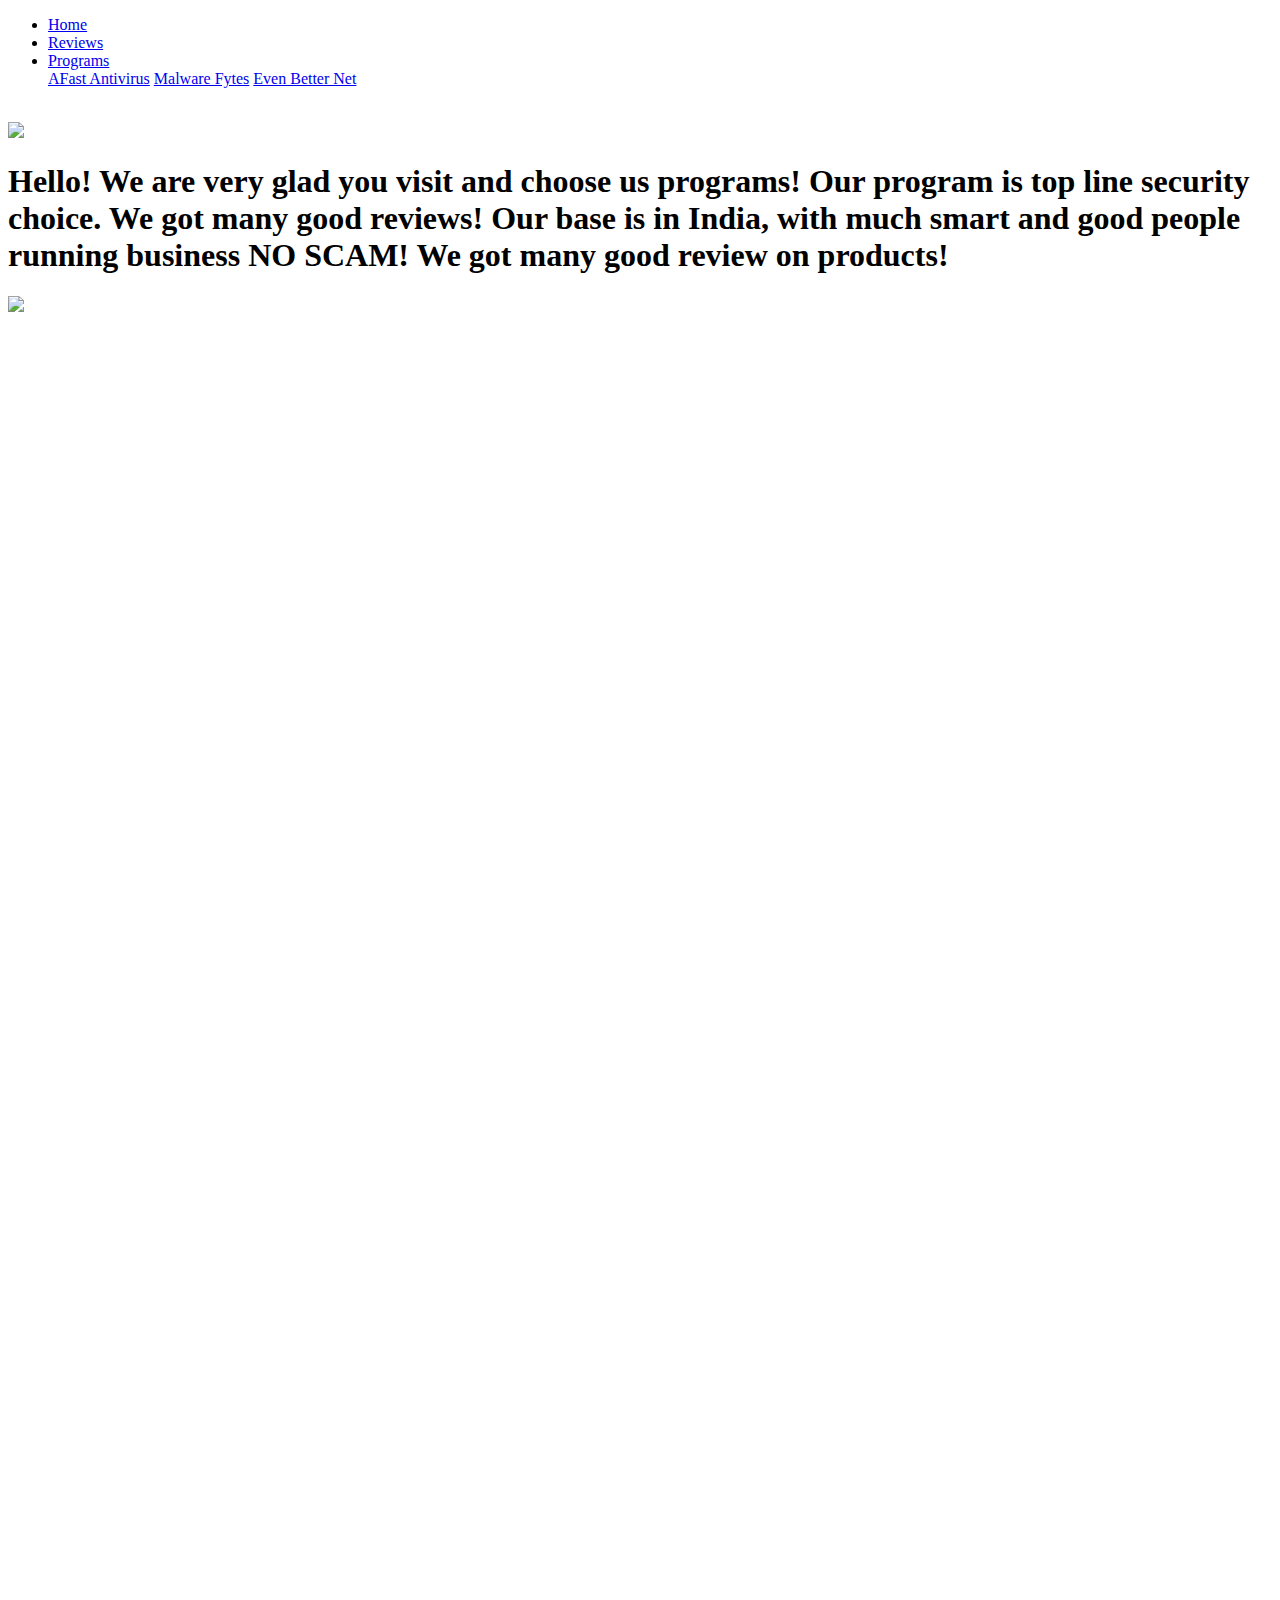
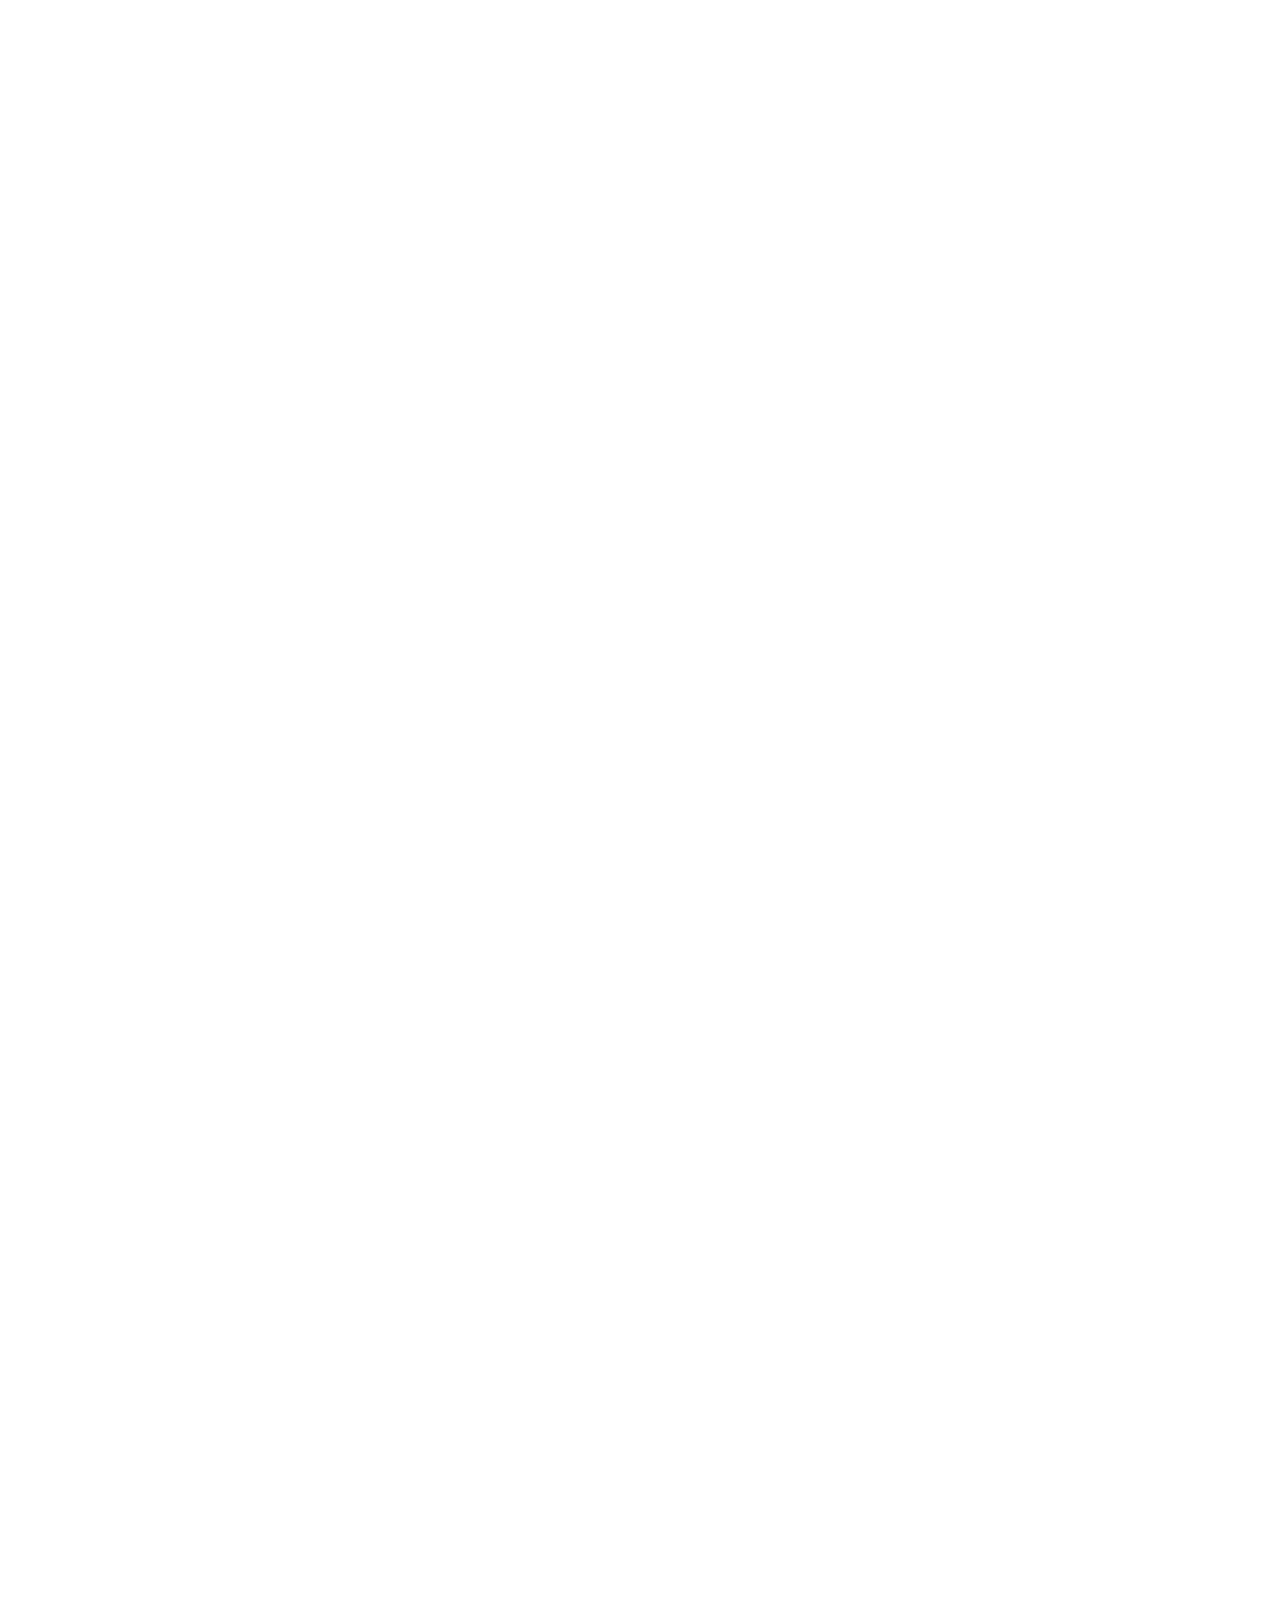
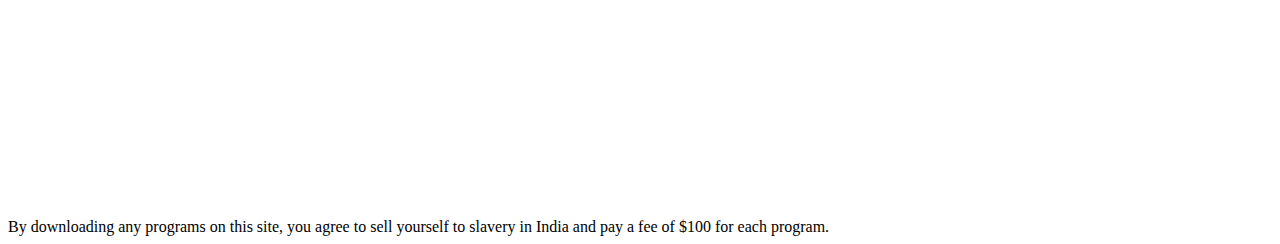
==== index.html @ 82fee036 "Add files via upload" ====
<!DOCTYPE html>
<html>
  <head>
    <meta charset="UTF-8">
    <title>MANY FREE PROGRAM!</title>
  <link rel="stylesheet" href="externalfile:drive-b9a0c86bc63ae8e3727f68045908ee7c5f704c4c/root/Caret/Webpage to Website/style.css" type="text/css">
  </head>
  <body>
    <ul>
  <li><a href="externalfile:drive-b9a0c86bc63ae8e3727f68045908ee7c5f704c4c/root/Caret/Webpage to Website/index.html">Home</a></li>
  <li><a href="externalfile:drive-b9a0c86bc63ae8e3727f68045908ee7c5f704c4c/root/Caret/Webpage to Website/reviews.html">Reviews</a></li>
  <li class="dropdown">
    <a href="javascript:void(0)" class="dropbtn">Programs</a>
    <div class="dropdown-content">
      <a href="externalfile:drive-b9a0c86bc63ae8e3727f68045908ee7c5f704c4c/root/Caret/Webpage to Website/index2.html">AFast Antivirus</a>
      <a href="externalfile:drive-b9a0c86bc63ae8e3727f68045908ee7c5f704c4c/root/Caret/Webpage to Website/index3.html">Malware Fytes</a>
      <a href="externalfile:drive-b9a0c86bc63ae8e3727f68045908ee7c5f704c4c/root/Caret/Webpage to Website/index4.html">Even Better Net</a>
    </div>
  </li>
</ul>
<br>
<img src="externalfile:drive-b9a0c86bc63ae8e3727f68045908ee7c5f704c4c/root/Caret/Webpage to Website/norton.png" />
  <h1>Hello! We are very glad you visit and choose us programs! Our program is top line security choice. We got many good reviews! Our base is in India, with much smart and good people running business NO SCAM! We got many good review on products!</h1>
  <img src="externalfile:drive-b9a0c86bc63ae8e3727f68045908ee7c5f704c4c/root/Caret/Webpage to Website/ad.png" />

<table border="0">
<tbody><tr>
<td nowrap=""><font face="monospace, Courier" size="1" color= white>,,,,,,,,,,,,,,,,,,,,,,,,,,,,,,,,,,,,,,,,,,,,,,,,,,,,,,,,,,,,,,,,,,,,,,,,,,,,,,,,,,,,,,,,,,,,,,,,,,,,,,,,,,,,,,,,,,,,....,,,,,,,,,,,,,,,,,,,,,,,,,,,,,,,,....,,,,,,,,,,,,,,,,,,,,,,,,,,,,,,,,,,,,,,,,....,,,,,,,,,,,,,,,,,,,,,,,,,,,,,,,,,,,,,,,,,,,,,,,,,,,,,,,,,,,,,,,,,,,,,,,,,,,,,,,,,,,,,,,,,,,,,,,,,,,,,,,,,,,,,,,,,,,,,,,,,,,,,,,,,,,,,,,,,,,,,,,,,,,,,,,,,,,,,,,,,,,,,,,,,,,,,,,,,,,,,,,,,,,,,,,,,,,,,,,,<br>
,,,,,,,,,,,,,,,,,,,,,,,,,,,,,,,,,,,,,,,,,,,,,,,,,,,,,,,,,,,,,,,,,,,,,,,,,,,,,,,,,,,,,,,,,,,,,,,,,,,,,,,,,,,,,,,,,,,,....,,,,,,,,,,,,,,,,,,,,,,,,,,,,,,,,....,,,,,,,,,,,,,,,,,,,,,,,,,,,,,,,,,,,,,,,,....,,,,,,,,,,,,,,,,,,,,,,,,,,,,,,,,,,,,,,,,,,,,,,,,,,,,,,,,,,,,,,,,,,,,,,,,,,,,,,,,,,,,,,,,,,,,,,,,,,,,,,,,,,,,,,,,,,,,,,,,,,,,,,,,,,,,,,,,,,,,,,,,,,,,,,,,,,,,,,,,,,,,,,,,,,,,,,,,,,,,,,,,,,,,,,,,,,,,,,,,<br>
,,,,,,,,,,,,,,,,,,,,,,,,,,,,,,,,,,,,,,,,,,,,,,,,,,,,,,,,,,,,,,,,,,,,,,,,,,,,,,,,,,,,,,,,,,,,,,,,,,,,,,,,,,,,,,,,,,,,,,,,....,,,,,,,,....,,,,....,,,,,,,,,,,,,,,,,,,,,,,,,,,,....,,,,,,,,,,,,,,,,....,,,,....,,,,,,,,....,,,,....,,,,,,,,,,,,,,,,,,,,,,,,,,,,,,,,,,,,,,,,,,,,,,,,,,,,,,,,,,,,,,,,,,,,,,,,,,,,,,,,,,,,,,,,,,,,,,,,,,,,,,,,,,,,,,,,,,,,,,,,,,,,,,,,,,,,,,,,,,,,,,,,,,,,,,,,,,,,,,,,,,,,,,,,,,,,,,,,<br>
,,,,,,,,,,,,,,,,,,,,,,,,,,,,,,,,,,,,,,,,,,,,,,,,,,,,,,,,,,,,,,,,,,,,,,,,,,,,,,,,,,,,,,,,,,,,,,,,,,,,,,,,,,,,,,,,,,,,,,,,....,,,,,,,,....,,,,....,,,,,,,,,,,,,,,,,,,,,,,,,,,,....,,,,,,,,,,,,,,,,....,,,,....,,,,,,,,....,,,,....,,,,,,,,,,,,,,,,,,,,,,,,,,,,,,,,,,,,,,,,,,,,,,,,,,,,,,,,,,,,,,,,,,,,,,,,,,,,,,,,,,,,,,,,,,,,,,,,,,,,,,,,,,,,,,,,,,,,,,,,,,,,,,,,,,,,,,,,,,,,,,,,,,,,,,,,,,,,,,,,,,,,,,,,,,,,,,,,<br>
,,,,,,,,,,,,,,,,,,,,,,,,,,,,,,,,,,,,,,,,,,,,,,,,,,,,,,,,,,,,,,,,,,,,,,,,,,,,,,,,,,,,,,,,,,,,,,,,,,,,,,,,,,,,,,,,,,,,,,,,....,,,,,,,,....,,,,....,,,,,,,,,,,,,,,,,,,,,,,,,,,,....,,,,,,,,,,,,,,,,....,,,,....,,,,,,,,....,,,,....,,,,,,,,,,,,,,,,,,,,,,,,,,,,,,,,,,,,,,,,,,,,,,,,,,,,,,,,,,,,,,,,,,,,,,,,,,,,,,,,,,,,,,,,,,,,,,,,,,,,,,,,,,,,,,,,,,,,,,,,,,,,,,,,,,,,,,,,,,,,,,,,,,,,,,,,,,,,,,,,,,,,,,,,,,,,,,,,<br>
,,,,,,,,,,,,,,,,,,,,,,,,,,,,,,,,,,,,,,,,,,,,,,,,,,,,,,,,,,,,....,,,,,,,,,,,,,,,,....,,,,,,,,,,,,,,,,........,,,,,,,,,,,,,,,,,,,,,,,,,,,,,,,,,,,,,,,,,,,,,,,,,,,,,,,,,,,,....,,,,,,,,,,,,,,,,,,,,,,....,,.......,,,,,....,.,,,,,,,,,,,,,.,,,.,,,,,,,,,,,,,,,,,,,,,,,,,,,,,,,,,,,,,,,,,,,,,,,,,,,,,,,,,,,,,,,,,,,,,,,,,,,,,,,,,,,,,,,,,,,,,,,,,,,,,,,,,,,,,,,,,,,,,,,,,,,,,,,,,,,,,,,,,,,,,,,,,,,,,,,,,,,,,,,,,,,,<br>
,,,,,,,,,,,,,,,,,,,,,,,,,,,,,,,,,,,,,,,,,,,,,,,,,,,,,,,,,,,,....,,,,,,,,,,,,,,,,....,,,,,,,,,,,,,,,,........,,,,,,,,,,,,,,,,,,,,,,,,,,,,,,,,,,,,,,,,,,,,,,,,,,,,,,,,,,,,....,,,,,,,,,,,,,,,,,,,,,...............,,,,,,,,,,,::::~~~~~::::,,,.,,,,,,,,,,,,,,,,,,,,,,,,,,,,,,,,,,,,,,,,,,,,,,,,,,,,,,,,,,,,,,,,,,,,,,,,,,,,,,,,,,,,,,,,,,,,,,,,,,,,,,,,,,,,,,,,,,,,,,,,,,,,,,,,,,,,,,,,,,,,,,,,,,,,,,,,,,,,,,,,,,,,<br>
,,,,,,,,,,,,,,,,,,,,,,,,,,,,,,,,,,,,,,,,,,,,,,,,,,,,,,,,,,,,,,,,,,,,,,,,,,,,,,,,,,,,,,,,,,,,,,,,,,,,,,,,,,,,,,,,,,,,,,,,,,,,,,,,,,,,,,,,,,,,,,,,,,,,,,,,,,,,,,,,,,,,,,,,,,,,,,,,,,,,....,,,,,,,,.....,,,,,:::::,,,.,,,,,:~~~~~~~::::~~~~~::,,,.,,,,,,,,,,,,,,,,,,,,,,,,,,,,,,,,,,,,,,,,,,,,,,,,,,,,,,,,,,,,,,,,,,,,,,,,,,,,,,,,,,,,,,,,,,,,,,,,,,,,,,,,,,,,,,,,,,,,,,,,,,,,,,,,,,,,,,,,,,,,,,,,,,,,,,,,,,,,,,,,,<br>
,,,,,,,,,,,,,,,,,,,,,,,,,,,,,,,,,,,,,,,,,,,,,,,,,,,,,,,,,,,,,,,,,,,,,,,,,,,,,,,,,,,,,,,,,,,,,,,,,,,,,,,,,,,,,,,,,,,,,,,,,,,,,,,,,,,,,,,,,,,,,,,,,,,,,,,,,,,,,,,,,,,,,,,,,,,,,,,,,,,,....,,,,,,,,.,,:~?7777$$$$7I77?=~::~~~~~~~::::::::::::::::,,,,,,,,,,,,,,,,,,,,,,,,,,,,,,,,,,,,,,,,,,,,,,,,,,,,,,,,,,,,,,,,,,,,,,,,,,,,,,,,,,,,,,,,,,,,,,,,,,,,,,,,,,,,,,,,,,,,,,,,,,,,,,,,,,,,,,,,,,,,,,,,,,,,,,,,,,,,,,,,,,<br>
,,,,,,,,,,,,,,,,,,,,,,,,,,,,,,,,,,,,,,,,,,,,,,,,,,,,,,,,,,,,,,,,,,,,,,,,,,,,,,,,,,,,,,,,,,,,,,,,,,,,,,,,,,,,,,,,,,,,,,,,,,,,,,,,,,,,,,,,,,,,,,,,,,,,,,,,,,,,,,,,,,,,,,,,,,,,,,,,,,,,,,,,,.....,,,:=?7$$Z$$$$$$$$7$77I=~~~~::~::::::::::::::~~~:,,,,,,,,,,,,,,,,,,,,,,,,,,,,,,,,,,,,,,,,,,,,,,,,,,,,,,,,,,,,,,,,,,,,,,,,,,,,,,,,,,,,,,,,,,,,,,,,,,,,,,,,,,,,,,,,,,,,,,,,,,,,,,,,,,,,,,,,,,,,,,,,,,,,,,,,,,,,,,,,,<br>
,,,,,,,,,,,,,,,,,,,,,,,,,,,,,,,,,,,,,,,,,,,,,,,,,,,,,,,,,,,,,,,,,,,,,,,,,,,,,,,,,,,,,,,,,,,,,,,,,,,,,,,,,,,,,,,,,,,,,,,,,,,,,,,,,,,,,,,,,,,,,,,,,,,,,,,,,,,,,,,,,,,,,,,,,,,,.,..,,::::::::,,,,:~?7$$$$$$7$$7$7$777$I=~::~::+ODOI~::.,:,::::::~~:,,.,,,,,,,,,,,,,,,,,,,,,,,,,,,,,,,,,,,,,,,,,,,,,,,,,,,,,,,,,,,,,,,,,,,,,,,,,,,,,,,,,,,,,,,,,,,,,,,,,,,,,,,,,,,,,,,,,,,,,,,,,,,,,,,,,,,,,,,,,,,,,,,,,,,,,,,,,,,,,<br>
,,,,,,,,,,,,,,,,,,,,,,,,,,,,,,,,,,,,,,,,,,,,,,,,,,,,,,,,,,,,,,,,,,,,,,,,,,,,,,,,,,,,,,,,,,,,,,,,,,,,,,,,,,,,,,,,,,,,,,,,,,,,,,,,,,,,,,,,,,,,,,,,,,,,,,,,,,,,,,,,,,,,,,,,,,,,,,,::~~~~~~:~~::~:I7$ZZ$$$Z$$$$777$$$7$7=~::::+MMMMMMMMMMM8.,:::::~:,,.,,,,,,,,,,,,,,,,,,,,,,,,,,,,,,,,,,,,,,,,,,,,,,,,,,,,,,,,,,,,,,,,,,,,,,,,,,,,,,,,,,,,,,,,,,,,,,,,,,,,,,,,,,,,,,,,,,,,,,,,,,,,,,,,,,,,,,,,,,,,,,,,,,,,,,,,,,,,,<br>
,,,,,,,,,,,,,,,,,,,,,,,,,,,,,,,,,,,,,,,,,,,,,,,,,,,,,,,,,,,,,,,,,,,,,,,,,,,,,,,,,,,,,,,,,,,,,,,,,,,,,,,,,,,,,,,,,,,,,,,,,,,,,,,,,,,,,,,,,,,,,,,,,,,,,,,,,,,,,,,,,,,,....,,,,::~~~~~:::::::::::~=ZOO$$77$$ZZ$$$Z$Z7$7?~::::,ZMMMMMMMMMMMM::,:::::,.,.,,,,,,,,,,,,,,,,,,,,,,,,,,,,,,,,,,,,,,,,,,,,,,,,,,,,,,,,,,,,,,,,,,,,,,,,,,,,,,,,,,,,,,,,,,,,,,,,,,,,,,,,,,,,,,,,,,,,,,,,,,,,,,,,,,,,,,,,,,,,,,,,,,,,,,,,,,,,<br>
,,,,,,,,,,,,,,,,,,,,,,,,,,,,,,,,,,,,,,,,,,,,,,,,,,,,,,,,,,,,,,,,,,,,,,,,,,,,,,,,,,,,,,,,,,,,,,,,,,,,,,,,,,,,,,,,,,,,,,,,,,,,,,,,,,,,,,,,,,,,,,,,,,,,,,,,,,,,,,,,,,,,..,,,,:~~~~~:::::::::::::::~~I7Z$$Z$Z$Z$Z$77$$$Z7+:::,::::=DMMMMMMMM8,,::::::,,.,,,,,,,,,,,,,,,,,,,,,,,,,,,,,,,,,,,,,,,,,,,,,,,,,,,,,,,,,,,,,,,,,,,,,,,,,,,,,,,,,,,,,,,,,,,,,,,,,,,,,,,,,,,,,,,,,,,,,,,,,,,,,,,,,,,,,,,,,,,,,,,,,,,,,,,,,,,,<br>
,,,,,,,,,,,,,,,,,,,,,,,,,,,,,,,,,,,,,,,,,,,,,,,,,,,,,,,,,,,,,,,,,,,,,,,,,,,,,,,,,,,,,,,,,,,,,,,,,,,,,,,,,,,,,,,,,,,,,,,,,,,,,,,,,,,,,,,,,,,,,,,,,,,,,,,,,,,,,,,,,,,,..,,:~~~~:::::::::::::::::::~?$7$ZZZ$Z$Z7$$ZZ$Z$$7+::,::::,=MMMMMMMMN::::::::,,.,,,,,,,,,,,,,,,,,,,,,,,,,,,,,,,,,,,,,,,,,,,,,,,,,,,,,,,,,,,,,,,,,,,,,,,,,,,,,,,,,,,,,,,,,,,,,,,,,,,,,,,,,,,,,,,,,,,,,,,,,,,,,,,,,,,,,,,,,,,,,,,,,,,,,,,,,,,,<br>
,,,,,,,,,,,,,,,,,,,,,,,,,,,,,,,,,,,,,,,,,,,,,,,,,,,,,,,,,,,,,,,,,,,,,,,,,,,,,,,,,,,,,,,,,,,,,,,,,,,,,,,,,,,,,,,,,,,,,,,,,,,,,,,,,,,,,,,,,,,,,,,,,,,,,,,,,,,,,,,,.,,,.,,:~~~~~:::,~:~:::ZMNMZ:::::I$$ZZZZ$O$Z$$Z$Z$$$$7I+::::::::ZNMMNMMMO:::::::::,,,,,.,,,,,,,,,,,,,,,,,,,,,,,,,,,,,,,,,,,,,,,,,,,,,,,,,,,,,,,,,,,,,,,,,,,,,,,,,,,,,,,,,,,,,,,,,,,,,,,,,,,,,,,,,,,,,,,,,,,,,,,,,,,,,,,,,,,,,,,,,,,,,,,,,,,,,,,,<br>
,,,,,,,,,,,,,,,,,,,,,,,,,,,,,,,,,,,,,,,,,,,,,,,,,,,,,,,,,,,,,,,,,,,,,,,,,,,,,,,,,,,,,,,,,,,,,,,,,,,,,,,,,,,,,,,,,,,,,,,,,,,,,,,,,,,,,,,,,,,,,,,,,,,,,,,,,,,,,,,,.,,,,,:==~~~:::::$NMNMMMMMMM,::~=7$$$$ZZZOZ$Z$$$ZZ$ZO7ZI+::::::::~8MMMMMM=::::::::,,,,,.,,,,,,,,,,,,,,,,,,,,,,,,,,,,,,,,,,,,,,,,,,,,,,,,,,,,,,,,,,,,,,,,,,,,,,,,,,,,,,,,,,,,,,,,,,,,,,,,,,,,,,,,,,,,,,,,,,,,,,,,,,,,,,,,,,,,,,,,,,,,,,,,,,,,,,,,<br>
,,,,,,,,,,,,,,,,,,,,,,,,,,,,,,,,,,,,,,,,,,,,,,,,,,,,,,,,,,,,,,,,,,,,,,,,,,,,,,,,,,,,,,,,,,,,,,,,,,,,,,,,,,,,,,,,,,,,,,,,,,,,,,,,,,,,,,,,,,,,,,,,,,,,,,,,,,,,,,,,.,,,,:~~~~:::::$MMMMMMMMMZ,::::=77ZOZ$$ZZZZ$$Z$Z$7OZ$ZZ777=:::::::::,:MMMM::::::~:,,,,,.,,,,,,,,,,,,,,,,,,,,,,,,,,,,,,,,,,,,,,,,,,,,,,,,,,,,,,,,,,,,,,,,,,,,,,,,,,,,,,,,,,,,,,,,,,,,,,,,,,,,,,,,,,,,,,,,,,,,,,,,,,,,,,,,,,,,,,,,,,,,,,,,,,,,,,,,<br>
,,,,,,,,,,,,,,,,,,,,,,,,,,,,,,,,,,,,,,,,,,,,,,,,,,,,,,,,,,,,,,,,,,,,,,,,,,,,,,,,,,,,,,,,,,,,,,,,,,,,,,,,,,,,,,,,,,,,,,,,,,,,,,,,,,,,,,,,,,,,,,,,,,,,,,,,,,,,,,,,.,,,,:~~~~:::::MMMMMMMMM:::::::I7$$$$ZZZZ$$$Z$$Z$Z$Z$$$Z$77+:::,:::::,IMMM~::::~~:,,,,,.,,,,,,,,,,,,,,,,,,,,,,,,,,,,,,,,,,,,,,,,,,,,,,,,,,,,,,,,,,,,,,,,,,,,,,,,,,,,,,,,,,,,,,,,,,,,,,,,,,,,,,,,,,,,,,,,,,,,,,,,,,,,,,,,,,,,,,,,,,,,,,,,,,,,,,,,<br>
,,,,,,,,,,,,,,,,,,,,,,,,,,,,,,,,,,,,,,,,,,,,,,,,,,,,,,,,,,,,,,,,,,,,,,,,,,,,,,,,,,,,,,,,,,,,,,,,,,,,,,,,,,,,,,,,,,,,,,,,,,,,,,,,,,,,,,,,,,,,,,,,,,,,,,,,,,,,,,,,.,,,,,~~~::::::MMMMMMMMD:,,~::=7$ZZ$Z$$$$ZZ$$$ZZ$$ZO$ZZZ$$$7I~,,::::::,?8I,::::~~:,,,,,.,,,,,,,,,,,,,,,,,,,,,,,,,,,,,,,,,,,,,,,,,,,,,,,,,,,,,,,,,,,,,,,,,,,,,,,,,,,,,,,,,,,,,,,,,,,,,,,,,,,,,,,,,,,,,,,,,,,,,,,,,,,,,,,,,,,,,,,,,,,,,,,,,,,,,,,,<br>
,,,,,,,,,,,,,,,,,,,,,,,,,,,,,,,,,,,,,,,,,,,,,,,,,,,,,,,,,,,,,,,,,,,,,,,,,,,,,,,,,,,,,,,,,,,,,,,,,,,,,,,,,,,,,,,,,,,,,,,,,,,,,,,,,,,,,,,,,,,,,,,,,,,,,,,,,,,,,,,,...,,:~~~~:::::ZMMMMMMM,:::,::?7Z7ZZZ$Z$Z$Z$Z$Z$ZZ$ZZ$$$$Z$Z7I?~:,,:::::::::::~~~:,,..,.,,,,,,,,,,,,,,,,,,,,,,,,,,,,,,,,,,,,,,,,,,,,,,,,,,,,,,,,,,,,,,,,,,,,,,,,,,,,,,,,,,,,,,,,,,,,,,,,,,,,,,,,,,,,,,,,,,,,,,,,,,,,,,,,,,,,,,,,,,,,,,,,,,,,,,,,<br>
,,,,,,,,,,,,,,,,,,,,,,,,,,,,,,,,,,,,,,,,,,,,,,,,,,,,,,,,,,,,,,,,,,,,,,,,,,,,,,,,,,,,,,,,,,,,,,,,,,,,,,,,,,,,,,,,,,,,,,,,,,,,,,,,,,,,,,,,,,,,,,,,,,,,,,,,,,,,,,,....,,~=~~~:::::ZMMMMMZ,,:::::=7Z$$ZZZZ$$Z$$Z$Z$$$$7Z$ZZ$$$$$$777?~::::,::::::~~~=?~,,..,,,,,,,,,,,,,,,,,,,,,,,,,,,,,,,,,,,,,,,,,,,,,,,,,,,,,,,,,,,,,,,,,,,,,,,,,,,,,,,,,,,,,,,,,,,,,,,,,,,,,,,,,,,,,,,,,,,,,,,,,,,,,,,,,,,,,,,,,,,,,,,,,,,,,,,,,<br>
,,,,,,,,,,,,,,,,,,,,,,,,,,,,,,,,,,,,,,,,,,,,,,,,,,,,,,,,,,,,,,,,,,,,,,,,,,,,,,,,,,,,,,,,,,,,,,,,,,,,,,,,,,,,,,,,,,,,,,,,,,,,,,,,,,,,,,,,,,,,,,,,,,,,,,,,,,,,,,,...,,===~~~::::~MMMM?:,,:,:::=77Z$Z$$Z$$Z$$Z$Z$Z$Z7$ZZ7Z$$$$$$$$$$77?~::::::::~~~II?=,,..,,,,,,,,,,,,,,,,,,,,,,,,,,,,,,,,,,,,,,,,,,,,,,,,,,,,,,,,,,,,,,,,,,,,,,,,,,,,,,,,,,,,,,,,,,,,,,,,,,,,,,,,,,,,,,,,,,,,,,,,,,,,,,,,,,,,,,,,,,,,,,,,,,,,,,,,<br>
,,,,,,,,,,,,,,,,,,,,,,,,,,,,,,,,,,,,,,,,,,,,,,,,,,,,,,,,,,,,,,,,,,,,,,,,,,,,,,,,,,,,,,,,,,,,,,,,,,,,,,,,,,,,,,,,,,,,,,,,,,,,,,,,,,,,,,,,,,,,,,,,,,,,,,,,,,,,,,,..,:+$++~~~:::::MMMM:::::,:::I7ZZ$$Z$Z$O$ZZZOZ$7$$$$$$$$$$$$$7$$ZZ$$777+~:::~~~+$777I=,,.,,,,,,,,,,,,,,,,,,,,,,,,,,,,,,,,,,,,,,,,,,,,,,,,,,,,,,,,,,,,,,,,,,,,,,,,,,,,,,,,,,,,,,,,,,,,,,,,,,,,,,,,,,,,,,,,,,,,,,,,,,,,,,,,,,,,,,,,,,,,,,,,,,,,,,,,<br>
,,,,,,,,,,,,,,,,,,,,,,,,,,,,,,,,,,,,,,,,,,,,,,,,,,,,,,,,,,,,,,,,,,,,,,,,,,,,,,,,,,,,,,,,,,,,,,,,,,,,,,,,,,,,,,,,,,,,,,,,,,,,,,,,,,,,,,,,,,,,,,,,,,,,,,,,,,,,,,,..:=7$O==~~~~~::MMM8,:::::::?7$Z$$ZZ$$Z$Z$$$ZZ$7Z$$$$$7$ZZZZ77Z$$$7$$7$7$7777II7$7I$7?~,,,,,,,,,,,,,,,,,,,,,,,,,,,,,,,,,,,,,,,,,,,,,,,,,,,,,,,,,,,,,,,,,,,,,,,,,,,,,,,,,,,,,,,,,,,,,,,,,,,,,,,,,,,,,,,,,,,,,,,,,,,,,,,,,,,,,,,,,,,,,,,,,,,,,,,,,,<br>
,,,,,,,,,,,,,,,,,,,,,,,,,,,,,,,,,,,,,,,,,,,,,,,,,,,,,,,,,,,,,,,,,,,,,,,,,,,,,,,,,,,,,,,,,,,,,,,,,,,,,,,,,,,,,,,,,,,,,,,,,,,,,,,,,,,,,,,,,,,,,,,,,,,,,,,....,.,.,=I$O$NI==~~~~:::::::::::,+$$$7Z$$$$Z$Z$Z$$ZIZ7$$$$7ZZ$$Z$ZZ7$$Z$$$7$77$$$$$$$$7Z777$77+:,....,,,,,,,,,,,,,,,,,,,,,,,,,,,,,,,,,,,,,,,,,,,,,,,,,,,,,,,,,,,,,,,,,,,,,,,,,,,,,,,,,,,,,,,,,,,,,,,,,,,,,,,,,,,,,,,,,,,,,,,,,,,,,,,,,,,,,,,,,,,,,,,,,,,<br>
,,,,,,,,,,,,,,,,,,,,,,,,,,,,,,,,,,,,,,,,,,,,,,,,,,,,,,,,,,,,,,,,,,,,,,,,,,,,,,,,,,,,,,,,,,,,,,,,,,,,,,,,,,,,,,,,,,,,,,,,,,,,,,,,,,,,,,,,,,,,,,,,,,,,,,,,......,~7$ZZZZM?==~~~~:::::~,~::7Z$$$Z$7Z$$$$$$Z$$7Z$$$$$$$$$Z$$$$Z77$$$$$Z$$$$7$Z$7$$$$7777$$I?:,....,,,,,,,,,,,,,,,,,,,,,,,,,,,,,,,,,,,,,,,,,,,,,,,,,,,,,,,,,,,,,,,,,,,,,,,,,,,,,,,,,,,,,,,,,,,,,,,,,,,,,,,,,,,,,,,,,,,,,,,,,,,,,,,,,,,,,,,,,,,,,,,,,,<br>
,,,,,,,,,,,,,,,,,,,,,,,,,,,,,,,,,,,,,,,,,,,,,,,,,,,,,,,,,,,,,,,,,,,,,,,,,,,,,,,,,,,,,,,,,,,,,,,,,,,,,,,,,,,,,,,,,,,,,,,,,,,,,,,,,,,,,,,,,,,,,,,,,,,,,,,,,,...,~7$$$$OZZMI=~~~~::~:::~:7$$ZZZZO$Z$O7OZ$$ZZ7Z$$Z$$$$$Z$$$$$Z7$$Z7$Z$$$$$$ZZ$$I$77$I777$Z$7+:,,....,,,,,,,,,,,,,,,,,,,,,,,,,,,,,,,,,,,,,,,,,,,,,,,,,,,,,,,,,,,,,,,,,,,,,,,,,,,,,,,,,,,,,,,,,,,,,,,,,,,,,,,,,,,,,,,,,,,,,,,,,,,,,,,,,,,,,,,,,,,,,,,,<br>
,,,,,,,,,,,,,,,,,,,,,,,,,,,,,,,,,,,,,,,,,,,,,,,,,,,,,,,,,,,,,,,,,,,,,,,,,,,,,,,,,,,,,,,,,,,,,,,,,,,,,,,,,,,,,,,,,,,,,,,,,,,,,,,,,,,,,,,,,,,,,,,,,,,,,,,,,,,,,=I$$ZZOZ$ZZN$+=~~~::~:~7$$Z$$Z$$$Z$Z$Z$ZZ$$$$7Z$Z$777ZZ$$$$$$$7$$$$$$Z$$$7$7$$7$$7Z77I7$$$$7?:,,...,,,,,,,,,,,,,,,,,,,,,,,,,,,,,,,,,,,,,,,,,,,,,,,,,,,,,,,,,,,,,,,,,,,,,,,,,,,,,,,,,,,,,,,,,,,,,,,,,,,,,,,,,,,,,,,,,,,,,,,,,,,,,,,,,,,,,,,,,,,,,,,,<br>
,,,,,,,,,,,,,,,,,,,,,,,,,,,,,,,,,,,,,,,,,,,,,,,,,,,,,,,,,,,,,,,,,,,,,,,,,,,,,,,,,,,,,,,,,,,,,,,,,,,,,,,,,,,,,,,,,,,,,,,,,,,,,,,,,,,,,,,,,,,,,,,,,,,,,,,,,..,=I$7ZZZ$ZZZZZ8OI==~~~I$ZO7$$ZZ$Z$ZZ$Z7Z$Z$7$$7$77$$7$$$7$Z$$$7$$Z$77$77$$$$Z77Z7$7$77II$$$$Z77?:,,..,,,,,,,,,,,,,,,,,,,,,,,,,,,,,,,,,,,,,,,,,,,,,,,,,,,,,,,,,,,,,,,,,,,,,,,,,,,,,,,,,,,,,,,,,,,,,,,,,,,,,,,,,,,,,,,,,,,,,,,,,,,,,,,,,,,,,,,,,,,,,,,,<br>
,,,,,,,,,,,,,,,,,,,,,,,,,,,,,,,,,,,,,,,,,,,,,,,,,,,,,,,,,,,,,,,,,,,,,,,,,,,,,,,,,,,,,,,,,,,,,,,,,,,,,,,,,,,,,,,,,,,,,,,,,,,,,,,,,,,,,,,,,,,,,,,,,,,,,,,,.,,=IZ$ZZZZZZ$ZO$OZZOO$$OZ$Z$$$ZZZ$OZ$$$$$$Z$O$$Z7Z$$7$7777$$$Z77$$Z$ZZ7$$Z$$$Z$7$7$7$7777I7ZZ$$7$7?:,,.,,,,,,,,,,,,,,,,,,,,,,,,,,,,,,,,,,,,,,,,,,,,,,,,,,,,,,,,,,,,,,,,,,,,,,,,,,,,,,,,,,,,,,,,,,,,,,,,,,,,,,,,,,,,,,,,,,,,,,,,,,,,,,,,,,,,,,,,,,,,,,,,<br>
,,,,,,,,,,,,,,,,,,,,,,,,,,,,,,,,,,,,,,,,,,,,,,,,,,,,,,,,,,,,,,,,,,,,,,,,,,,,,,,,,,,,,,,,,,,,,,,,,,,,,,,,,,,,,,,,,,,,,,,,,,,,,,,,,,,,,,,,,,,,,,,,,,,,,,,,.,=?$$ZZ$ZZZZ$Z$O$7ZZ$ZZZ$$$$ZZZ$Z$Z$$$$$$$Z$$7$$$7$$7Z$7Z7$$$7Z7ZZ7$$$$7$$$$$$$7$$77$77$77I7Z7$$$$I=,,.,,,,,,,,,,,,,,,,,,,,,,,,,,,,,,,,,,,,,,,,,,,,,,,,,,,,,,,,,,,,,,,,,,,,,,,,,,,,,,,,,,,,,,,,,,,,,,,,,,,,,,,,,,,,,,,,,,,,,,,,,,,,,,,,,,,,,,,,,,,,,,,,<br>
,,,,,,,,,,,,,,,,,,,,,,,,,,,,,,,,,,,,,,,,,,,,,,,,,,,,,,,,,,,,,,,,,,,,,,,,,,,,,,,,,,,,,,,,,,,,,,,,,,,,,,,,,,,,,,,,,,,,,,,,,,,,,,,,,,,,,,,,,,,,,,,,,,,,,,,,,~?$$ZZOZ$O$$ZZZZ$OZZZ$$$Z$ZZZ$ZZZ$$Z7$$Z$Z7$Z7ZZ$$Z$$Z7$7$$$$$7Z$7$77$$77Z7$7$$7777$I7$7$777ZZ$$Z$7I~,.,,,,,,,,,,,,,,,,,,,,,,,,,,,,,,,,,,,,,,,,,,,,,,,,,,,,,,,,,,,,,,,,,,,,,,,,,,,,,,,,,,,,,,,,,,,,,,,,,,,,,,,,,,,,,,,,,,,,,,,,,,,,,,,,,,,,,,,,,,,,,,,,<br>
,,,,,,,,,,,,,,,,,,,,,,,,,,,,,,,,,,,,,,,,,,,,,,,,,,,,,,,,,,,,,,,,,,,,,,,,,,,,,,,,,,,,,,,,,,,,,,,,,,,,,,,,,,,,,,,,,,,,,,,,,,,,,,,,,,,,,,,,,,,,,,,,,,,,.,.,:+7$$ZZOOOZ$OZ$Z$$OZ$$ZOO7$Z$$$$$$OZ7ZZZ$O$$Z$Z$7$77$$$$$7$$7$$$$$$$7$$Z$$7$$$$77$$$$7$$77$IIZZ$$$777=,,,,,,,,,,,,,,,,,,,,,,,,,,,,,,,,,,,,,,,,,,,,,,,,,,,,,,,,,,,,,,,,,,,,,,,,,,,,,,,,,,,,,,,,,,,,,,,,,,,,,,,,,,,,,,,,,,,,,,,,,,,,,,,,,,,,,,,,,,,,,,,,,,<br>
,,,,,,,,,,,,,,,,,,,,,,,,,,,,,,,,,,,,,,,,,,,,,,,,,,,,,,,,,,,,,,,,,,,,,,,,,,,,,,,,,,,,,,,,,,,,,,,,,,,,,,,,,,,,,,,,,,,,,,,,,,,,,,,,,,,,,,,,,,,,,,,,,,,,.,.:=7$$$$ZZ8OO7$$$O$ZZZZ$ZZ$$Z$Z$$ZZZ$$Z$$$Z7Z7$7$$$$777$$$$$7$$$$7$77$$$$$$$$$$$$7$7$$Z$$$777777$ZZ$Z77?:,,,,,,,,,,,,,,,,,,,,,,,,,,,,,,,,,,,,,,,,,,,,,,,,,,,,,,,,,,,,,,,,,,,,,,,,,,,,,,,,,,,,,,,,,,,,,,,,,,,,,,,,,,,,,,,,,,,,,,,,,,,,,,,,,,,,,,,,,,,,,,,,,<br>
,,,,,,,,,,,,,,,,,,,,,,,,,,,,,,,,,,,,,,,,,,,,,,,,,,,,,,,,,,,,,,,,,,,,,,,,,,,,,,,,,,,,,,,,,,,,,,,,,,,,,,,,,,,,,,,,,,,,,,,,,,,,,,,,,,,,,,,,,,,,,,,,.,,,,,,~?$$$$Z$ZZOZOOZZOZZZ$ZZZZ$$$$$Z$OZZ$ZZ$$77$Z77$$$$7$$$$7$7$7$$7$777$$77$Z7Z$$7$$ZZ$$$7$$$$$7$I7ZOZZ$Z$7=,,,...,,,,,,,,,,,,,,,,,,,,,,,,,,,,,,,,,,,,,,,,,,,,,,,,,,,,,,,,,,,,,,,,,,,,,,,,,,,,,,,,,,,,,,,,,,,,,,,,,,,,,,,,,,,,,,,,,,,,,,,,,,,,,,,,,,,,,,,,,,,<br>
,,,,,,,,,,,,,,,,,,,,,,,,,,,,,,,,,,,,,,,,,,,,,,,,,,,,,,,,,,,,,,,,,,,,,,,,,,,,,,,,,,,,,,,,,,,,,,,,,,,,,,,,,,,,,,,,,,,,,,,,,,,,,,,,,,,,,,,,,,,,,,,,.,,,.,:+7$7$$$$ZOO$O$$ZZ$Z$ZZZZ$$7$$$$ZZ$$Z7$$ZZ$$Z$$Z$$$7$$7$$7$$$$$$$$$$7$$$Z7$7ZZ$$$$Z$$ZZ$$$7$7777$OZ$ZZ$$?:,,...,,,,,,,,,,,,,,,,,,,,,,,,,,,,,,,,,,,,,,,,,,,,,,,,,,,,,,,,,,,,,,,,,,,,,,,,,,,,,,,,,,,,,,,,,,,,,,,,,,,,,,,,,,,,,,,,,,,,,,,,,,,,,,,,,,,,,,,,,,,<br>
,,,,,,,,,,,,,,,,,,,,,,,,,,,,,,,,,,,,,,,,,,,,,,,,,,,,,,,,,,,,,,,,,,,,,,,,,,,,,,,,,,,,,,,,,,,,,,,,,,,,,,,,,,,,,,,,,,,,,,,,,,,,,,,,,,,,,,,,,,,,,,,,.,,,.,~?$$$$$$$ZO8Z$$Z$OZZ$Z$ZZ$Z7$ZZZ7Z$7$$Z7$$$$$$7Z$77$$$7$$Z7$7$$$777$$Z$$$$$Z$$$ZZO$7$$Z$Z$$77I7I7ZZOZ$$$I~,,...,,,,,,,,,,,,,,,,,,,,,,,,,,,,,,,,,,,,,,,,,,,,,,,,,,,,,,,,,,,,,,,,,,,,,,,,,,,,,,,,,,,,,,,,,,,,,,,,,,,,,,,,,,,,,,,,,,,,,,,,,,,,,,,,,,,,,,,,,,,<br>
,,,,,,,,,,,,,,,,,,,,,,,,,,,,,,,,....,,,,,,,,,,,,,,,,,,,,,,,,,,,,,,,,,,,,,,,,,,,,,,,,,,,,,,,,,,,,,,,,,,,,,,,,,,,,,,,,,,,,,,,,,,,,,,,,,,,,,,,,,,,,.,,,.:=I$Z$Z7$$ZOZZ$$OZ$ZZ$Z$$$$Z$$7$Z$$Z7ZZZ$Z$ZZ$7$$$$$$$$$$$7$$$$$$$$$$$7$7$$$$Z7$$$$7$$7$7$$77II7777$$$$$$I~,,,..,,,,,,,,,,,,,,,,,,,,,,,,,,,,,,,,,,,,,,,,,,,,,,,,,,,,,,,,,,,,,,,,,,,,,,,,,,,,,,,,,,,,,,,,,,,,,,,,,,,,,,,,,,,,,,,,,,,,,,,,,,,,,,,,,,,,,,,,,,,<br>
,,,,,,,,,,,,,,,,,,,,,,,,,,,,,,,,....,,,,,,,,,,,,,,,,,,,,,,,,,,,,,,,,,,,,,,,,,,,,,,,,,,,,,,,,,,,,,,,,,,,,,,,,,,,,,,,,,,,,,,,,,,,,,,,,,,,,,,,,,,,,.,,,.:+I$$$Z$$$ZO8ZZZOZZZZ$77Z$$ZZZZ$$$Z$$$ZZZ$Z$Z$Z$$$$$Z7$$$7Z$$$$Z$$$$$$7$$$Z$77$7$$$7$7$$7$$777I7777Z$$$$77=,,...,,,,,,,,,,,,,,,,,,,,,,,,,,,,,,,,,,,,,,,,,,,,,,,,,,,,,,,,,,,,,,,,,,,,,,,,,,,,,,,,,,,,,,,,,,,,,,,,,,,,,,,,,,,,,,,,,,,,,,,,,,,,,,,,,,,,,,,,,,,<br>
,,,,,,,,,,,,,,,,,,,,,,,,,,,,,,,,....,,,,,,,,,,,,,,,,,,,,,,,,,,,,,,,,,,,,,,,,,,,,,,,,,,,,,,,,,,,,,,,,,,,,,,,,,,,,,,,,,,,,,,,,,,,,,,,,,,,,,,,,,,,,,,,,,~+I$$ZOZ$$ZZ8$Z$Z$O$Z7Z$$Z$$Z$$7Z$$ZZZZZ$Z7O$$$$$$$ZZ$7$$$7$Z$$$$77$7Z$$7$$$$$$77$77$OI$$I$7$777$I$Z$$7$$7+,...,,,,,,,,,,,,,,,,,,,,,,,,,,,,,,,,,,,,,,,,,,,,,,,,,,,,,,,,,,,,,,,,,,,,,,,,,,,,,,,,,,,,,,,,,,,,,,,,,,,,,,,,,,,,,,,,,,,,,,,,,,,,,,,,,,,,,,,,,,,,<br>
,,,,,,,,,,,,,,,,,,,,,,,,,,,,,,,,,,,,,,,,,,,,,,,,,,,,,,,,,,,,,,,,,,,,,,,,,,,,,,,,,,,,,,,,,,,,,,,,,,,,,,,,,,,,,,,,,,,,,,,,,,,,,,,,,,,,,,,,,,,,,,,,,,..,~?7$ZZZ$$ZZ88O8$ZZZOZ$Z$$$$$$Z7ZZ$$$$OZZ$$$ZZ$Z$$$Z$$$$$$Z$Z7$$$$$$7$$$7$7$77$7$77$777777$77$7$777$Z$7$$$7+,,..,,,,,,,,,,,,,,,,,,,,,,,,,,,,,,,,,,,,,,,,,,,,,,,,,,,,,,,,,,,,,,,,,,,,,,,,,,,,,,,,,,,,,,,,,,,,,,,,,,,,,,,,,,,,,,,,,,,,,,,,,,,,,,,,,,,,,,,,,,,,<br>
,,,,,,,,,,,,,,,,,,,,,,,,,,,,,,,,,,,,,,,,,,,,,,,,,,,,,,,,,,,,,,,,,,,,,,,,,,,,,,,,,,,,,,,,,,,,,,,,,,,,,,,,,,,,,,,,,,,,,,,,,,,,,,,,,,,,,,,,,,,,,,,,,,..,~?7Z$$$$ZOO8OOZZZZZZZZOOOZZ$ZO$7Z$Z$$$$Z7O$$$$$7O$$$$Z$7$7$7$7$7$777$$$77$$777$$7$$$777777$I777777ZZ$Z$$$7+,,..,,,.,,,,,,,,,,,,,,,,,,,,,,,,,,,,,,,,,,,,,,,,,,,,,,,,,,,,,,,,,,,,,,,,,,,,,,,,,,,,,,,,,,,,,,,,,,,,,,,,,,,,,,,,,,,,,,,,,,,,,,,,,,,,,,,,,,,,,,,,<br>
,,,,,,,,,,,,,,,,,,,,,,,,,,,,,,,,,,,,,,,,,,,,,,,,,,,,,,,,,,,,,,,,,,,,,,,,,,,,,,,,,,,,,,,,,,,,,,,,,,,,,,,,,,,,,,,,,,,,,,,,,,,,,,,,,,,,,,,,,,,,,,,,,,..,=?$$ZZ$$$Z$88OZOZOZZ$Z$Z$$$ZZ$OZZ$$ZZ7Z$7Z$Z7Z$$7$$Z$77$7$7$$77$7777$$$7$$7$I777$77$77$7$$$$$$77$ZOZ$Z$$$7+,,..,,,.,,,,,,,,,,,,,,,,,,,,,,,,,,,,,,,,,,,,,,,,,,,,,,,,,,,,,,,,,,,,,,,,,,,,,,,,,,,,,,,,,,,,,,,,,,,,,,,,,,,,,,,,,,,,,,,,,,,,,,,,,,,,,,,,,,,,,,,,<br>
,,,,,,,,,,,,,,,,,,,,,,,,,,,,,,,,,,,,,,,,,,,,,,,,,,,,,,,,,,,,,,,,,,,,,,,,,,,,,,,,,,,,,,,,,,,,,,,,,,,,,,,,,,,,,,,,,,,,,,,,,,,,,,,,,,,,,,,,,,,,,,,,,,..,=?7$ZZ$$$ZOOOZZOZZ$ZZZ$ZOZZZZ$$$$$Z$$$$$7Z$$$ZZ7$7$$$7$7$7$$$$7$7$$7$7$$7$Z7$77$$$$$7$7$7Z$7777$ZOZZZZ$$7I?:,,.,,..,,,,,,,,,,,,,,,,,,,,,,,,,,,,,,,,,,,,,,,,,,,,,,,,,,,,,,,,,,,,,,,,,,,,,,,,,,,,,,,,,,,,,,,,,,,,,,,,,,,,,,,,,,,,,,,,,,,,,,,,,,,,,,,,,,,,,,,,<br>
,,,,,,,,,,,,,,,,,,,,,,,,,,,,,,,,,,,,,,,,,,,,,,,,,,,,,,,,,,,,,,,,,,,,,,,,,,,,,,,,,,,,,,,,,,,,,,,,,,,,,,,,,,,,,,,,,,,,,,,,,,,,,,,,,,,,,,,,,,,,,,,,,,..,~+I$Z$$$ZZ$D8OOZZ$ZZ7Z$O$Z$$$$7ZZ$Z$$Z$$ZZ$O$Z$$$$$$$7Z$7$$$7$I$7IZ777$Z7$Z$$7$7$$7$7$777Z7777ZOOZZZ$$Z$77?:,,.,,..,,,,,,,,,,,,,,,,,,,,,,,,,,,,,,,,,,,,,,,,,,,,,,,,,,,,,,,,,,,,,,,,,,,,,,,,,,,,,,,,,,,,,,,,,,,,,,,,,,,,,,,,,,,,,,,,,,,,,,,,,,,,,,,,,,,,,,,,<br>
,,,,,,,,,,,,,,,,,,,,,,,,,,,,,,,,,,,,,,,,,,,,,,,,,,,,,,,,,,,,,,,,,,,,,,,,,,,,,,,,,,,,,,,,,,,,,,,,,,,,,,,,,,,,,,,,,,,,,,,,,,,,,,,,,,,,,,,,,,,,,,,,,,,,,~??$7$7ZZZ$ODOZ$$8ZZ$$$$ZZZZ$Z$Z$$$Z$Z$$Z7ZZ$ZZ$$$$$$Z$$$$77$7$Z$$Z$ZZ7$$7$7$$$$7$$$$$$$$$Z$8D8OZZ$$$$Z$77?:...,,,.,,,,,,,,,,,,,,,,,,,,,,,,,,,,,,,,....,,,,,,,,,,,,,,,,,,,,,,,,,,,,,,,,,,,,,,,,,,,,,,,,,,,,,,,,,,,,,,,,,,,,,,,,,,,,....,,,,,,,,,,,,,,,,,,,,<br>
,,,,,,,,,,,,,,,,,,,,,,,,,,,,,,,,,,,,,,,,,,,,,,,,,,,,,,,,,,,,,,,,,,,,,,,,,,,,,,,,,,,,,,,,,,,,,,,,,,,,,,,,,,,,,,,,,,,,,,,,,,,,,,,,,,,,,,,,,,,,,,,,,,,,,~+?7$7ZZ$ZZODOOZ$ZZZZZZ$O7Z$Z$$$$$$Z$Z$Z7Z77$$$$$Z$7$7$$Z7Z$7$$ZZ$$$Z$ZZ$$$$$$7$$$$$$$7$$$NMOOZ$$$$$$$7777?:,..,,,.,,,,,,,,,,,,,,,,,,,,,,,,,,,,,,,,....,,,,,,,,,,,,,,,,,,,,,,,,,,,,,,,,,,,,,,,,,,,,,,,,,,,,,,,,,,,,,,,,,,,,,,,,,,,,....,,,,,,,,,,,,,,,,,,,,<br>
,,,,,,,,,,,,,,,,,,,,,,,,,,,,,,,,,,,,,,,,,,,,,,,,,,,,,,,,,,,,,,,,,,,,,,,,,,,,,,,,,,,,,,,,,,,,,,,,,,,,,,,,,,,,,,,,,,,,,,,,,,,,,,,,,,,,,,,,,,,,,,,,,,,,.:+?7$$$ZO$ZZ88OZO$$Z$$Z$$ZZ$Z$$ZZZO$ZZ7$O$ZZ$$ZZ$Z$$$Z$Z7Z77$7$7Z$$$Z$7ZZOI$7ZZZZ$$$$$ZDMNN8OOO$ZZZ7$$777I+:...,,,.,,,,,,,,,,,,,,,,,,,,,,,,,,,,,,,,,,,,,,,,,,,,,,,,,,,,,,,,,,,,,,,,,,,,,,,,,,,,,,,,,,,,,,,,,,,,,,,,,,,,,,,,,,,,,,,,,,,,,,,,,,,,,,,,,,,,,,,,<br>
,,,,,,,,,,,,,,,,,,,,,,,,,,,,,,,,,,,,,,,,,,,,,,,,,,,,,,,,,,,,,,,,,,,,,,,,,,,,,,,,,,,,,,,,,,,,,,,,,,,,,,,,,,,,,,,,,,,,,,,,,,,,,,,,,,,,,,,,,,,,,,,,,,,,.,=?I$$$7OZZZZNN8OZ$ZO$O$Z$ZZ$$Z$Z$$Z$$$ZOZ$7$$$$$$$Z$$Z$8$$7$Z$$Z$$7OZ$ZZZZZZOZ88DNMMMND8DDOO$$$Z$$$$$7$II+:,,.,,,.,,,,,,,,,,,,,,,,,,,,,,,,,,,,,,,,,,,,,,,,,,,,,,,,,,,,,,,,,,,,,,,,,,,,,,,,,,,,,,,,,,,,,,,,,,,,,,,,,,,,,,,,,,,,,,,,,,,,,,,,,,,,,,,,,,,,,,,,<br>
,,,,,,,,,,,,,,,,,,,,,,,,,,,,,,,,,,,,,,,,,,,,,,,,,,,,,,,,,,,,,,,,,,,,,,,,,,,,,,,,,,,,,,,,,,,,,,,,,,,,,,,,,,,,,,,,,,,,,,,,,,,,,,,,,,,,,,,,,,,,,,,,,,,,.,~??7$$$Z$ZZZ$ZNMNOOZZZZOZZZZZZZ$$$Z$Z$$$Z77OZZOOZOZZZOOZ$ZZOO8ZOOO8DMMMMMMMMMMMMNNNDD888DDOOZOZ$77$7$777?=,,,.,,,.,,,,,,,,,,,,,,,,,,,,,,,,,,,,,,,,,,,,,,,,,,,,,,,,,,,,,,,,,,,,,,,,,,,,,,,,,,,,,,,,,,,,,,,,,,,,,,,,,,,,,,,,,,,,,,,,,,,,,,,,,,,,,,,,,,,,,,,,<br>
,,,,,,,,,,,,,,,,,,,,,,,,,,,,,,,,,,,,,,,,,,,,,,,,,,,,,,,,,,,,,,,,,,,,,,,,,,,,,,,,,,,,,,,,,,,,,,,,,,,,,,,,,,,,,,,,,,,,,,,,,,,,,,,,,,,,,,,,,,,,,,,,,,,,.,:=?I$$$O$$ZZZOOO8NMMMNDOOO$OZZZZOZZOZZOZZZOZO8O8DDDDDNMMMMMMMMMMNNNDDD88OZZ88DDD8888DDDDDOOZZ$ZZ7777$7$I+,,...,,,,,,,,,,,,,,,,,,,,,,,,,,,,,,,,,,,,,,,,,,,,,,,,,,,,,,,,,,,,,,,,,,,,,,,,,,,,,,,,,,,,,,,,,,,,,,,,,,,,,,,,,,,,,,,,,,,,,,,,,,,,,,,,,,,,,,,,,,,,<br>
,,,,,,,,,,,,,,,,,,,,,,,,,,,,,,,,,,,,,,,,,,,,,,,,,,,,,,,,,,,,,,,,,,,,,,,,,,,,,,,,,,,,,,,,,,,,,,,,,,,,,,,,,,,,,,,,,,,,,,,,,,,,,,,,,,,,,,,,,,,,,,,,,,,,..,:+?I$$$ZZ$ZZOZZZZ88NNMMMMMMD88D8DDNDNMNNMMMMMMMMMMMNND8888OZDOZ$$$7$Z$$$7O8D88DDDDD888DDOZ$$OZ$$$77777?~,,..,,,,,,,,,,,,,,,,,,,,,,,,,,,,,,,,,,,,,,,,,,,,,,,,,,,,,,,,,,,,,,,,,,,,,,,,,,,,,,,,,,,,,,,,,,,,,,,,,,,,,,,,,,,,,,,,,,,,,,,,,,,,,,,,,,,,,,,,,,,,,<br>
,,,,,,,,,,,,,,,,,,,,,,,,,,,,,,,,,,,,,,,,,,,,,,,,,,,,,,,,,,,,,,,,,,,,,,,,,,,,,,,,,,,,,,,,,,,,,,,,,,,,,,,,,,,,,,,,,,,,,,,,,,,,,,,,,,,,,,,,,,,,,...,,,,..,,~??7$$$$Z$ZOZOOOZOO8DDDDNMMMMMMMMMMMNND88OOOOZZZ$$$$77$7$$$7777777777$?888888888D888DDO$$Z$Z$$$7777$7=,.,,,,,,,,,,,,,,,,,,,,,,,,,,,,,,,,,,,,,,,,,,,,,,,,,,,,,,,,,,,,,,,,,,,,,,,,,,,,,,,,,,,,,,,,,,,,,,,,,,,,,,,,,,,,,,,,,,,,,,,,,,,,,,,,,,,,,,,,,,,,,,,,<br>
,,,,,,,,,,,,,,,,,,,,,,,,,,,,,,,,,,,,,,,,,,,,,,,,,,,,,,,,,,,,,,,,,,,,,,,,,,,,,,,,,,,,,,,,,,,,,,,,,,,,,,,,,,,,,,,,,,,,,,,,,,,,,,,,,,,,,,,,,,,,,...,,,,.,,.:???7$$ZZZZZZ$OOOOOZDDDDDDDDDDDDDDD8D$$$$7$$77777777777$777777$$77777Z8D888888888888DO$$$$ZZ77$$77$7I~,,,,,,,,,,,,,,,,,,,,,,,,,,,,,,,,,,,,,,,,,,,,,,,,,,,,,,,,,,,,,,,,,,,,,,,,,,,,,,,,,,,,,,,,,,,,,,,,,,,,,,,,,,,,,,,,,,,,,,,,,,,,,,,,,,,,,,,,,,,,,,,,,,<br>
,,,,,,,,,,,,,,,,,,,,,,,,,,,,,,,,,,,,,,,,,,,,,,,,,,,,,,,,,,,,,,,,,,,,,,,,,,,,,,,,,,,,,,,,,,,,,,,,,,,,,,,,,,,,,,,,,,,,,,,,,,,,,,,,,,,,,,,,,,,,,...,,,,,,...~???$$$$OZZZZOOOO88O8DDDDDDDDDDDDDD8DO$$$$77777777777777777$777777$88888888D888888DO$ZZZZ$$$$$$$7$7+,.,,,,,,,,,,,,,,,,,,,,,,,,,,,,,,,,,,,,,,,,,,,,,,,,,,,,,,,,,,,,,,,,,,,,,,,,,,,,,,,,,,,,,,,,,,,,,,,,,,,,,,,,,,,,,,,,,,,,,,,,,,,,,,,,,,,,,,,,,,,,,,,,,<br>
,,,,,,,,,,,,,,,,,,,,,,,,,,,,,,,,....,,,,,,,,,,,,,,,,,,,,,,,,,,,,,,,,,,,,,,,,,,,,,,,,,,,,,,,,,,,,,,,,,,,,,,,,,,,,,,,,,,,,,,,,,,,,,,,,,,,,,,,,,,,,....,,,,,,=???7$$Z$OZO$OZOZOO88DDDDDDDDDDDDDD8888$I$7II77IIII7777777777$7O8888888888D88888D8ZZZZ$$7$$7$7$$77~,..,,,,,,,,,,,,,,,,,,,,,,,,,,,,,,,,,,,,,,,,,,,,,,,,,,,,,,,,,,,,,,,,,,,,,,,,,,,,,,,,,,,,,,,,,,,,,,,,,,,,,,,,,,,,,,,,,,,,,,,,,,,,,,,,,,,,,,,,,,,,,,,,<br>
,,,,,,,,,,,,,,,,,,,,,,,,,,,,,,,,....,,,,,,,,,,,,,,,,,,,,,,,,,,,,,,,,,,,,,,,,,,,,,,,,,,,,,,,,,,,,,,,,,,,,,,,,,,,,,,,,,,,,,,,,,,,,,,,,,,,,,,,,,,,,....,,,,...~???7$$Z$Z$OZZZOOZZOD8DDDDDDDDDDD8888888Z7II7777I7III7777I7Z8888D8888888888888DO$O$ZZ$$Z$$$7$ZZ$?:,.,,,,,,,,,,,,,,,,,,,,,,,,,,,,,,,,,,,,,,,,,,,,,,,,,,,,,,,,,,,,,,,,,,,,,,,,,,,,,,,,,,,,,,,,,,,,,,,,,,,,,,,,,,,,,,,,,,,,,,,,,,,,,,,,,,,,,,,,,,,,,,,,,<br>
,,,,,,,,,,,,,,,,,,,,,,,,,,,,,,,,....,,,,,,,,,,,,,,,,,,,,,,,,,,,,,,,,,,,,,,,,,,,,,,,,,,,,,,,,,,,,,,,,,,,,,,,,,,,,,,,,,,,,,,,,,,,,,,,,,,,,,,,,,,,,....,,,,,,..=???7$$OZZ$OOZZZOO$OOO8D8888DD88888888888888O$7I?III7$O888888888888888888888D8ZZ$Z7$$Z7Z77ZO$ZI=,..,,,,,,,,,,,,,,,,,,,,,,,,,,,,,,,,,,,,,,,,,,,,,,,,,,,,,,,,,,,,,,,,,,,,,,,,,,,,,,,,,,,,,,,,,,,,,,,,,,,,,,,,,,,,,,,,,,,,,,,,,,,,,,,,,,,,,,,,,,,,,,,,,<br>
,,,,,,,,,,,,,,,,,,,,,,,,,,,,,,,,,,,,,,,,,,,,,,,,,,,,,,,,,,,,,,,,,,,,,,,,,,,,,,,,,,,,,,,,,,,,,,,,,,,,,,,,,,,,,,,,,,,,,,,,,,,,,,,,,,,,,,,,,,,,,,,,....,,,,,,,,,+??I$Z7ZZZOZZOZZ$ZO$ZOODD88888888888888888888888888888888888888888D8888888DOZZ$Z$$$Z$I$7OZZ$7?,,..,,,,,....,,,,,,,,,,,,,,,,,,,,,,,,,,,,,,,,,,,,,,,,,,,,,,,,,,,,,,,,,,,,,,,,,,,,,,,,,,,,,,,,,,,,,,,,,,,,,,,,,,,,,,,,,,,,,,,,,,,,,,,,,,,,,,,,,,,,,,,,<br>
,,,,,,,,,,,,,,,,,,,,,,,,,,,,,,,,,,,,,,,,,,,,,,,,,,,,,,,,,,,,,,,,,,,,,,,,,,,,,,,,,,,,,,,,,,,,,,,,,,,,,,,,,,,,,,,,,,,,,,,,,,,,,,,,,,,,,,,,,,,,,,,,,,..,,,,.,,,.~??I$8NZ$$ZZOZZZOZZOOZOOO8D888888888888888888888888888888888888888D8888DD8OZZ$$$$$$$Z77$ZZZ$7=,....,,,,....,,,,,,,,,,,,,,,,,,,,,,,,,,,,,,,,,,,,,,,,,,,,,,,,,,,,,,,,,,,,,,,,,,,,,,,,,,,,,,,,,,,,,,,,,,,,,,,,,,,,,,,,,,,,,,,,,,,,,,,,,,,,,,,,,,,,,,,,<br>
,,,,,,,,,,,,,,,,,,,,,,,,,,,,,,,,,,,,,,,,,,,,,,,,,,,,,,,,,,,,,,,,,,,,,,,,,,,,,,,,,,,,,,,,,,,,,,,,,,,,,,,,,,,,,,,,,,,,,,,,,,,,,,,,,,,,,,,,,,,,,,,,,,,,,,,,,,,,,,+??$OMM8$ZZOOZOZOO$ZOZZZOD8DD8888D88888888888888888888888888888888DD8DDDZ$$$$ZZ$7ZZ$7Z$$ZZ$?:,,,,,,,,,,,,,,,,,,,,,,,,,,,,,,,,,,,,,,,,,,,,,,,,,,,,,,,,,,,,,,,,,,,,,,,,,,,,,,,,,,,,,,,,,,,,,,,,,,,,,,,,,,,,,,,,,,,,,,,,,,,,,,,,,,,,,,,,,,,,,,,,,,,,,<br>
,,,,,,,,,,,,,,,,,,,,,,,,,,,,,,,,,,,,,,,,,,,,,,,,,,,,,,,,,,,,,,,,,,,,,,,,,,,,,,,,,,,,,,,,,,,,,,,,,,,,,,,,,,,,,,,,,,,,,,,,,,,,,,,,,,,,,,,,,,,,,,,,,,,,,,,,,,,,..:+?$78NMMO7ZZOZOZOZZZ$ZZZ$O8DDD888DDD8D888888888888888888888888DDD8DDDDOZ$Z$$$Z$Z$$78OZ$Z$7=,.,,,,,,,,,,,,,,,,,,,,,,,,,,,,,,,,,,,,,,,,,,,,,,,,,,,,,,,,,,,,,,,,,,,,,,,,,,,,,,,,,,,,,,,,,,,,,,,,,,,,,,,,,,,,,,,,,,,,,,,,,,,,,,,,,,,,,,,,,,,,,,,,,,,,<br>
,,,,,,,,,,,,,,,,,,,,,,,,,,,,,,,,,,,,,,,,,,,,,,,,,,,,,,,,,,,,,,,,,,,,,,,,,,,,,,,,,,,,,,,,,,,,,,,,,,,,,,,,,,,,,,,,,,,,,,,,,,,,,,,,,,,,,,,,,,,,,,,,,,,,,,,,,,,,.,,=?7$OOMMMMD$$ZZOZ$OZZZZ$ZZOOO888888888888888888888888888888D888DD88DOZZZZ7$$$ZZ$$I$ZOOZ$$I~,..,,,,,,,,,,,,,,,,,,,,,,,,,,,,,,,,,,,,,,,,,,,,,,,,,,,,,,,,,,,,,,,,,,,,,,,,,,,,,,,,,,,,,,,,,,,,,,,,,,,,,,,,,,,,,,,,,,,,,,,,,,,,,,,,,,,,,,,,,,,,,,,,,,,<br>
,,,,,,,,,,,,,,,,,,,,,,,,,,,,,,,,,,,,,,,,,,,,,,,,,,,,,,,,,,,,,,,,,,,,,,,,,,,,,,,,,,,,,,,,,,,,,,,,,,,,,,,,,,,,,,,,,,,,,,,,,,,,,,,,,,,,,,,,,,,,,,,,....,,,,,,,,.,,:+I$ZZ8DNMMMN$$ZZZZZZZ$Z$ZZOOO88DDDDD88888888888888888888888DD88DDDZZZOZ$$$ZZ$$$$ZOZ$ZZZ$+,,..,,.,,,,,,,,,,,,,,,,,,,,,,,,,,,,,,,,,,,,,,,,,,,,,,,,,,,,,,,,,,,,,,,,,,,,,,,,,,,,,,,,,,,,,,,,,,,,,,,,,,,,,,,,,,,,,,,,,,,,,,,,,,,,,,,,,,,,,,,,,,,,,,,,<br>
,,,,,,,,,,,,,,,,,,,,,,,,,,,,,,,,,,,,,,,,,,,,,,,,,,,,,,,,,,,,,,,,,,,,,,,,,,,,,,,,,,,,,,,,,,,,,,,,,,,,,,,,,,,,,,,,,,,,,,,,,,,,,,,,,,,,,,,,,,,,,,,,....,,,,,,,,.,.,=?$ZOOZZ8MMMMMZ$Z$ZZ$Z$ZZ$OOOZZOO88DDD8888888888888DDDD8D88DDD8D8Z$$Z$ZZ$Z$$Z$$8ZOZ$Z$$I~,...,..,,,,,,,,,,,,,,,,,,,,,,,,,,,,,,,,,,,,,,,,,,,,,,,,,,,,,,,,,,,,,,,,,,,,,,,,,,,,,,,,,,,,,,,,,,,,,,,,,,,,,,,,,,,,,,,,,,,,,,,,,,,,,,,,,,,,,,,,,,,,,,,,<br>
,,,,,,,,,,,,,,,,,,,,,,,,,,,,,,,,,,,,,,,,,,,,,,,,,,,,,,,,,,,,,,,,,,,,,,,,,,,,,,,,,,,,,,,,,,,,,,,,,,,,,,,,,,,,,,,,,,,,,,,,,,,,,,,,,,,,,,,,....,,,,,,,,,,,,,,,,,,,,~+I$Z8OO8O8NMMMM8$ZZ$OZOOZ$ZZZZ$$Z$OZZ8DD8DD88D8DDDDDD88DD88DD8OOZZ$7$$ZZZZ$$7ZZO$ZOZ$$+,.......,,,,,,,,,,,,,,,,,,,,,,,,,,,,,,,,,,,,,,,,,,,,,,,,,,,,,,,,,,,,,,,,,,,,,,,,,,,,,,,,,,,,,,,,,,,,,,,,,,,,,,,,,,,,,,,,,,,,,,,,,,,,,,,,,,,,,,,,,,,,,,,,<br>
,,,,,,,,,,,,,,,,,,,,,,,,,,,,,,,,,,,,,,,,,,,,,,,,,,,,,,,,,,,,,,,,,,,,,,,,,,,,,,,,,,,,,,,,,,,,,,,,,,,,,,,,,,,,,,,,,,,,,,,,,,,,,,,,,,,,,,,,....,,,,,,,,,,,,,,,,,,,,:=?7$ZOOOO8O8MMMMMNZZ$OZOZZZZZ$$Z$ZZ$$8$$88DDDD8DDD8DD888DDD8OOZZZZOZZZZOOZZ$OZZOZZZZ$I~,,.,,...,,,,,,,,,,,,,,,,,,,,,,,,,,,,,,,,,,,,,,,,,,,,,,,,,,,,,,,,,,,,,,,,,,,,,,,,,,,,,,,,,,,,,,,,,,,,,,,,,,,,,,,,,,,,,,,,,,,,,,,,,,,,,,,,,,,,,,,,,,,,,,,,<br>
,,,,,,,,,,,,,,,,,,,,,,,,,,,,,,,,,,,,,,,,,,,,,,,,,,,,,,,,,,,,,,,,,,,,,,,,,,,,,,,,,,,,,,,,,,,,,,,,,,,,,,,,,,,,,,,,,,,,,,,,,,,,,,,,,,,,,,,,....,,,,,,,,,,,,,,,,,,,..:+?7$OO8OOOOZD8NMMMMM8ZZZZZZOZZZ$ZZZZOOO$ZOZO8DD8D8D888DD8O$Z8$ZZZZO$7OZZ$ZZO$ZZ$ZZZ7+,,,.,,...,,,,,,,,,,,,,,,,,,,,,,,,,,,,,,,,,,,,,,,,,,,,,,,,,,,,,,,,,,,,,,,,,,,,,,,,,,,,,,,,,,,,,,,,,,,,,,,,,,,,,,,,,,,,,,,,,,,,,,,,,,,,,,,,,,,,,,,,,,,,,,,,<br>
,,,,,,,,,,,,,,,,,,,,,,,,,,,,,,,,,,,,,,,,,,,,,,,,,,,,,,,,,,,,,,,,,,,,,,,,,,,,,,,,,,,,,,,,,,,,,,,,,,,,,,,,,,,,,,,,,,,,,,,,,,,,,,,,,,,,,,,,,,,,,,,,........,,,,,,,..,~+?$ZZOOO8OOOZ88DNMMMMMNO$ZZZZZZZZZZZZZZZ$ZZZ88888888DOO$O$ZZ$ZZZZOO$$Z$ZOOZO$ZZ$$$I:,,,,,,...,,,,,,,,,,,,,,,,,,,,,,,,,,,,,,,,,,,,,,,,,,,,,,,,,,,,,,,,,,,,,,,,,,,,,,,,,,,,,,,,,,,,,,,,,,,,,,,,,,,,,,,,,,,,,,,,,,,,,,,,,,,,,,,,,,,,,,,,,,,,,,,,<br>
,,,,,,,,,,,,,,,,,,,,,,,,,,,,,,,,,,,,,,,,,,,,,,,,,,,,,,,,,,,,,,,,,,,,,,,,,,,,,,,,,,,,,,,,,,,,,,,,,,,,,,,,,,,,,,,,,,,,,,,,,,,,,,,,,,,,,,,,,,,,,,,,........,,,,,,,.,,:=??7OOOOOOOOOOOZZO8NMMMMM8Z$$ZZO$Z$ZZZ$ZZZZZ$ZZZZZZZZOZZZZZZZZZZZZZZ$$OO8ZZ$ZZZ$$7~,.,,,,,...,,,,,,,,,,,,,,,,,,,,,,,,,,,,,,,,,,,,,,,,,,,,,,,,,,,,,,,,,,,,,,,,,,,,,,,,,,,,,,,,,,,,,,,,,,,,,,,,,,,,,,,,,,,,,,,,,,,,,,,,,,,,,,,,,,,,,,,,,,,,,,,,<br>
,,,,,,,,,,,,,,,,,,,,,,,,,,,,,,,,,,,,,,,,,,,,,,,,,,,,,,,,,,,,,,,,,,,,,,,,,,,,,,,,,,,,,,,,,,,,,,,,,,,,,,,,,,,,,,,,,,,,,,,,,,,,,,,,,,,,,,,,...,,,,,,,,,,,,,,,,,,,,,.,,:+?I$OOOOOOOOZOOOOOO88NMMMMMN8Z$ZZOOZZOZOZ$OZZ$ZZZZ$$$ZZZZ$ZZOOZZ$Z$Z8ZZZZ$ZZO$$?~,,.,,,,,,,,,,,,,,,,,,,,,,,,,,,,,,,,,,,,,,,,,,,,,,,,,,,,,,,,,,,,,,,,,,,,,,,,,,,,,,,,,,,,,,,,,,,,,,,,,,,,,,,,,,,,,,,,,,,,,,,,,,,,,,,,,,,,,,,,,,,,,,,,,,,,,,,,<br>
,,,,,,,,,,,,,,,,,,,,,,,,,,,,,,,,,,,,,,,,,,,,,,,,,,,,,,,,,,,,,,,,,,,,,,,,,,,,,,,,,,,,,,,,,,,,,,,,,,,,,,,,,,,,,,,,,,,,,,,,,,,,,,,,,,,,,,,,...,,,,,,,,,,,,,,,,,,,,,.,,:=?I7ZOOO8O8OO88OOOOO8O88NMMMMMM8O$ZZZ$ZOZOOOOOOZ$ZZZO$ZOZOOO$ZZO$$ZOZZ$ZO8OZZI=,,.,.,,,,,,,,,,,,,,,,,,,,,,,,,,,,,,,,,,,,,,,,,,,,,,,,,,,,,,,,,,,,,,,,,,,,,,,,,,,,,,,,,,,,,,,,,,,,,,,,,,,,,,,,,,,,,,,,,,,,,,,,,,,,,,,,,,,,,,,,,,,,,,,,,,,,,,,,<br>
,,,,,,,,,,,,,,,,,,,,,,,,,,,,,,,,,,,,,,,,,,,,,,,,,,,,,,,,,,,,,,,,,,,,,,,,,,,,,,,,,,,,,,,,,,,,,,,,,,,,,,,,,,,,,,,,,,,,,,,,,,,,,,,,,,,,,,,,...,,,,,,,,,,,,,,,,,,,,..,,:=+?I$OOOOOOOOZOOOZOOOOOOOODNMMMMMMMDZZOZZZZZZOOZZZZ$O$ZZ$Z$ZOZO$ZZZZOZOOOZZ$?:,,...,,,,,,,,,,,,,,,,,,,,,,,,,,,,,,,,,,,,,,,,,,,,,,,,,,,,,,,,,,,,,,,,,,,,,,,,,,,,,,,,,,,,,,,,,,,,,,,,,,,,,,,,,,,,,,,,,,,,,,,,,,,,,,,,,,,,,,,,,,,,,,,,,,,,,,,,,<br>
,,,,,,,,,,,,,,,,,,,,,,,,,,,,,,,,,,,,,,,,,,,,,,,,,,,,,,,,,,,,,,,,,,,,,,,,,,,,,,,,,,,,,,,,,,,,,,,,,,,,,,,,,,,,,,,,,,,,,,,,,,,,,,,,,,,,,,,,....,,,,,,,,,,,,,,,,.,,..,,:~==+=IZZZOO88OOOOO8OOOOOOOO8ODNMMMMMMMMNDDOZZOZZZOZZZZOOZOZO7$$ZOON8OOZZZ$$?:,.....,,,,,,,,,,,,,,,,,,,,,,,,,,,,,,,,,,,,,,,,,,,,,,,,,,,,,,,,,,,,,,,,,,,,,,,,,,,,,,,,,,,,,,,,,,,,,,,,,,,,,,,,,,,,,,,,,,,,,,,,,,,,,,,,,,,,,,,,,,,,,,,,,,,,,,,,,<br>
,,,,,,,,,,,,,,,,,,,,,,,,,,,,,,,,,,,,,,,,,,,,,,,,,,,,,,,,,,,,,,,,,,,,,,,,,,,,,,,,,,,,,,,,,,,,,,,,,,,,,,,,,,,,,,,,,,,,,,,,,,,,,,,,,,,,,,,,....,,,,,,,,,,,,,,,,...,,::~~~~==~+OOOO88OOOOOOO8OOZOOOOZZOO8DDNMMMMMMMMD88ZZZZ$OZ$$Z$$ZODD88OZOOZZ$$$+,,...,,,,,,,,,,,,,,,,,,,,,,,,,,,,,,,,,,,,,,,,,,,,,,,,,,,,,,,,,,,,,,,,,,,,,,,,,,,,,,,,,,,,,,,,,,,,,,,,,,,,,,,,,,,,,,,,,,,,,,,,,,,,,,,,,,,,,,,,,,,,,,,,,,,,,,,,,,,,<br>
,,,,,,,,,,,,,,,,,,,,,,,,,,,,,,,,,,,,,,,,,,,,,,,,,,,,,,,,,,,,,,,,,,,,,,,,,,,,,,,,,,,,,,,,,,,,,,,,,,,,,,,,,,,,,,,,,,,,,,,,,,,,,,,,,,,,,,,,,,,,,,,,,,,,.,,,..,,,,:~~~~~~~~~~=~=?D8D8D88OOOOO8OOOO88OOOOZ8O8OO8DDNMMMMMMMMMMMMMMMMNOOOO8OOOZOZ7I+~:,,.,.,,..,,,,,,,,,,,,,,,,,,,,,,,,,,,,,,,,,,,,,,,,,,,,,,,,,,,,,,,,,,,,,,,,,,,,,,,,,,,,,,,,,,,,,,,,,,,,,,,,,,,,,,,,,,,,,,,,,,,,,,,,,,,,,,,,,,,,,,,,,,,,,,,,,,,,,,,,<br>
,,,,,,,,,,,,,,,,,,,,,,,,,,,,,,,,,,,,,,,,,,,,,,,,,,,,,,,,,,,,,,,,,,,,,,,,,,,,,,,,,,,,,,,,,,,,,,,,,,,,,,,,,,,,,,,,,,,,,,,,,,,,,,,,,,,,,,,,,,,,,,,,,,,,....,,:~~==~~~~~~~~~~~====ODD8O888OOOOOO88OO88OOO8ZOOOOOOOO8O88D88DDDD88Z8OOOOOOOZZ$7I?+==~:,,,,..,,,,,,,,,,,,,,,,,,,,,,,,,,,,,,,,,,,,,,,,,,,,,,,,,,,,,,,,,,,,,,,,,,,,,,,,,,,,,,,,,,,,,,,,,,,,,,,,,,,,,,,,,,,,,,,,,,,,,,,,,,,,,,,,,,,,,,,,,,,,,,,,,,,,,,,,,,<br>
,,,,,,,,,,,,,,,,,,,,,,,,,,,,,,,,,,,,,,,,,,,,,,,,,,,,,,,,,,,,,,,,,,,,,,,,,,,,,,,,,,,,,,,,,,,,,,,,,,,,,,,,,,,,,,,,,,,,,,,,,,,,,,,,,,,,,,,,,,,,,,,,,,,,..,,:=====~=~~~~~~~~~~~===~?ON8OOOO8O8O8OOOOO8OOZOOOO8OOOO8OOO8O8OOOOOOOOZOOOOOZ$II+===~~~~=~~:,,,,,,,,,,,,,,,,,,,,,,,,,,,,,,,,,,,,,,,,,,,,,,,,,,,,,,,,,,,,,,,,,,,,,,,,,,,,,,,,,,,,,,,,,,,,,,,,,,,,,,,,,,,,,,,,,,,,,,,,,,,,,,,,,,,,,,,,,,,,,,,,,,,,,,,,,,,,,<br>
,,,,,,,,,,,,,,,,,,,,,,,,,,,,,,,,,,,,,,,,,,,,,,,,,,,,,,,,,,,,,,,,,,,,,,,,,,,,,,,,,,,,,,,,,,,,,,,,,,,,,,,,,,,,,,,,,,,,,,,,,,,,,,,,,,,,,,,,,,,,,,,,.,,.,,:~===~~~~~~~~~~~~~~~~~===~~=ZDOZOO8OO8O88DDNND8O$ZOOOO8OOZOOOOOOOZZOOZOZZZZ$7?=~~~~~~~~~~=~~~::,,.,..,,,,,,,,,,,,,,,,,,,,,,,,,,,,,,,,,,,,,,,,,,,,,,,,,,,,,,,,,,,,,,,,,,,,,,,,,,,,,,,,,,,,,,,,,,,,,,,,,,,,,,,,,,,,,,,,,,,,,,,,,,,,,,,,,,,,,,,,,,,,,,,,,,,,,<br>
,,,,,,,,,,,,,,,,,,,,,,,,,,,,,,,,,,,,,,,,,,,,,,,,,,,,,,,,,,,,,,,,,,,,,,,,,,,,,,,,,,,,,,,,,,,,,,,,,,,,,,,,,,,,,,,,,,,,,,,,,,,,,,,,,,,,,,,,,,,,,,,,,.,,,:=+=~~~~~~~~~~~~~~~~~~~~~====~~=+?7?I?++??II$Z88888O$$$ZOZOZZZZOZZZZZZ$$7I+=~~:~~~~~~~~~~~~~~~~~:,,,...,,,,,,,,,,,,,,,,,,,,,,,,,,,,,,,,,,,,,,,,,,,,,,,,,,,,,,,,,,,,,,,,,,,,,,,,,,,,,,,,,,,,,,,,,,,,,,,,,,,,,,,,,,,,,,,,,,,,,,,,,,,,,,,,,,,,,,,,,,,,,,,,,,,,<br>
,,,,,,,,,,,,,,,,,,,,,,,,,,,,,,,,,,,,,,,,,,,,,,,,,,,,,,,,,,,,,,,,,,,,,,,,,,,,,,,,,,,,,,,,,,,,,,,,,,,,,,,,,,,,,,,,,,,,,,,,,,,,,,,,,,,,,,,,,,,,,,,,.,,,~+===~~~~~~~~~~~~~~~~~~~~~~~==~~~~~~~~~~~~~~~~~:~~~~:~~~~+????III7IIII?+==~~~~:~~~~~~~~~~~~~~~~~~~:,,...,,,,,,,,,,,,,,,,,,,,,,,,,,,,,,,,,,,,,,,,,,,,,,,,,,,,,,,,,,,,,,,,,,,,,,,,,,,,,,,,,,,,,,,,,,,,,,,,,,,,,,,,,,,,,,,,,,,,,,,,,,,,,,,,,,,,,,,,,,,,,,,,,,,,<br>
,,,,,,,,,,,,,,,,,,,,,,,,,,,,,,,,,,,,,,,,,,,,,,,,,,,,,,,,,,,,,,,,,,,,,,,,,,,,,,,,,,,,,,,,,,,,,,,,,,,,,,,,,,,,,,,,,,,,,,,,,,,,,,,,,,,,,,,,,,,,....,,:=====~~~~~~~~~~~~~~~~~~~~~~~~~~===~~~~~~~~~~~~~~~~~~~~~~~~~~~~~~~~~~~~~~~~~~~~~~~~~~~~~~~~~~~~~~~~~~~,,.,,,,,,,,,,,,,,,,,,,,,,,,,,,,,,,,,,,,,,,,,,,,,,,,,,,,,,,,,,,,,,,,,,,,,,,,,,,,,,,,,,,,,,,,,,,,,,,,,,,,,,,,,,,,,,,,,,,,,,,,,,,,,,,,,,,,,,,,,,,,,,,,,,,,,<br>
,,,,,,,,,,,,,,,,,,,,,,,,,,,,,,,,,,,,,,,,,,,,,,,,,,,,,,,,,,,,,,,,,,,,,,,,,,,,,,,,,,,,,,,,,,,,,,,,,,,,,,,,,,,,,,,,,,,,,,,,,,,,,,,,,,,,,,,,,,,,,.,,,~=====~~~~~~~~~~~~~~~~~~~~~~~~~~~~~~~~~~~~~~~~~~~~~:~~~~~~~~~~~~~~~~~~~~~~:~~~~~~~~~~~~~~~~~~~~~~~~~~~~~:,,,,,,,,,,,,,,,,,,,,,,,,,,,,,,,,,,,,,,,,,,,,,,,,,,,,,,,,,,,,,,,,,,,,,,,,,,,,,,,,,,,,,,,,,,,,,,,,,,,,,,,,,,,,,,,,,,,,,,,,,,,,,,,,,,,,,,,,,,,,,,,,,,,,,,<br>
,,,,,,,,,,,,,,,,,,,,,,,,,,,,,,,,,,,,,,,,,,,,,,,,,,,,,,,,,,,,,,,,,,,,,,,,,,,,,,,,,,,,,,,,,,,,,,,,,,,,,,,,,,,,,,,,,,,,,,,,,,,,,,,,,,,,,,,,...,.,,:~======~~~~~~~~~~~~~~~~~=~~~~~~~~~~~~~~~~~~~~:::::::~~~~::~~~~~~~~~~~~~~~~~~~~~~~~~~~~~~~~~~~~~~~=~~~~~~~~:,,,,,,,,,,,,,,,,,,,,,,,,,,,,,,,,,,,,,,,,,,,,,,,,,,,,,,,,,,,,,,,,,,,,,,,,,,,,,,,,,,,,,,,,,,,,,,,,,,,,,,,,,,,,,,,,,,,,,,,,,,,,,,,,,,,,,,,,,,,,,,,,,,,,,<br>
,,,,,,,,,,,,,,,,,,,,,,,,,,,,,,,,,,,,,,,,,,,,,,,,,,,,,,,,,,,,,,,,,,,,,,,,,,,,,,,,,,,,,,,,,,,,,,,,,,,,,,,,,,,,,,,,,,,,,,,,,,,,,,,,,,,,,,,,,..,,,~=======~~~~~~~~~~~~~~~~~~~~~~~~~~~~~~~~~~~~~~~:::::::::::::~~~~~~:~~~~~~~~~~~~~~~~~~~~~~~~~~~~~~~~~~~~~~~~~~~~:,.,,,,,,,,,,,,,,,,,,,,,,,,,,,,,,,,,,,,,,,,,,,,,,,,,,,,,,,,,,,,,,,,,,,,,,,,,,,,,,,,,,,,,,,,,,,,,,,,,,,,,,,,,,,,,,,,,,,,,,,,,,,,,,,,,,,,,,,,,,,,,,,,<br>
,,,,,,,,,,,,,,,,,,,,,,,,,,,,,,,,,,,,,,,,,,,,,,,,,,,,,,,,,,,,,,,,,,,,,,,,,,,,,,,,,,,,,,,,,,,,,,,,,,,,,,,,,,,,,,,,,,,,,,,,,,,,,,,,,,,,,,,,..,,:=========~~~~~~~~~~~~~~~~~~~~~~~~~~~~~~~~~~~~~~~:::::::::::::~~::~~~~~~~~~~~~~~~~~~~~~~~~~~~~~~~~~~~~~~~~~~~~~~~~:,,,,,,,,,,,,,,,,,,,,,,,,,,,,,,,,,,,,,,,,,,,,,,,,,,,,,,,,,,,,,,,,,,,,,,,,,,,,,,,,,,,,,,,,,,,,,,,,,,,,,,,,,,,,,,,,,,,,,,,,,,,,,,,,,,,,,,,,,,,,,,,,,<br>
,,,,,,,,,,,,,,,,,,,,,,,,,,,,,,,,,,,,,,,,,,,,,,,,,,,,,,,,,,,,,,,,,,,,,,,,,,,,,,,,,,,,,,,,,,,,,,,,,,,,,,,,,,,,,,,,,,,,,,,,,,,,,,,,,,,,,,..,,,~=========~~~~~~~~~~~~~~~~~~~~~~~~~~~~~~~~~~~~~~~~~~~~~~~~~~~~~~~~~~~~~~~~~~~~~~~~~~~~~~~~~~~~~~~~~~~~~~~~~~~~~~~~~~~,..,,,,,,,,,,,,,,,,,,,,,,,,,,,,,,,,,,,,,,,,,,,,,,,,,,,,,,,,,,,,,,,,,,,,,,,,,,,,,,,,,,,,,,,,,,,,,,,,,,,,,,,,,,,,,,,,,,,,,,,,,,,,,,,,,,,,,,,,,,,,,<br>
,,,,,,,,,,,,,,,,,,,,,,,,,,,,,,,,,,,,,,,,,,,,,,,,,,,,,,,,,,,,,,,,,,,,,,,,,,,,,,,,,,,,,,,,,,,,,,,,,,,,,,,,,,,,,,,,,,,,,,,,,,,,,,,,,,,,.,,,,:=+=========~~~~~~~~~=~~~~~~~~~~~~~~~~~~~~~~~~~~~~~~:::::::::::::~~~~~~~~~~~~~~~~~~~~~~~~~~~~~~~~~~~~~~~~~~~~~~~~~~~~~~~:,.,,,,,,,,,,,,,,,,,,,,,,,,,,,,,,,,,,,,,,,,,,,,,,,,,,,,,,,,,,,,,,,,,,,,,,,,,,,,,,,,,,,,,,,,,,,,,,,,,,,,,,,,,,,,,,,,,,,,,,,,,,,,,,,,,,,,,,,,,,,,<br>
,,,,,,,,,,,,,,,,,,,,,,,,,,,,,,,,,,,,,,,,,,,,,,,,,,,,,,,,,,,,,,,,,,,,,,,,,,,,,,,,,,,,,,,,,,,,,,,,,,,,,,,,,,,,,,,,,,,,,,,,,,,,,,,,,,..,.,,~+==========~~~~~~~~~~~~~~~~~~~~~~~~~~~~~~~~~~~~~~~~~:::::::::::::::~~~~~~~~~~~~~~~~~~~~~~~~~~~~~~~~~~~~~~~~~~~~~~~~~~~~~~~,,......,,,,,,,,,,,,,,,,,,,,,,,,,,,,,,,,,,,,,,,,,,,,,,,,,,,,,,,,,,,,,,,,,,,,,,,,,,,,,,,,,,,,,,,,,,,,,,,,,,,,,,,,,,,,,,,,,,,,,,,,,,,,,,,,,,,,,<br>
,,,,,,,,,,,,,,,,,,,,,,,,,,,,,,,,,,,,,,,,,,,,,,,,,,,,,,,,,,,,,,,,,,,,,,,,,,,,,,,,,,,,,,,,,,,,,,,,,,,,,,,,,,,,,,,,,,,,,,,,,,,,,,,,,,,.,,:~===========~~~~~~~~~~=~~~~~~~~~~~~~~~~~~~~~~~~~~~~~~~~~~~~~~~~~~~~~~~~~~~~~~~~~~~~~~~~~~~~~~~~~~~~~~~~~~~~~~~~~~~~~~~~~~~~~~:,,,..,,,,,,,,,,,,,,,,,,,,,,,,,,,,,,,,,,,,,,,,,,,,,,,,,,,,,,,,,,,,,,,,,,,,,,,,,,,,,,,,,,,,,,,,,,,,,,,,,,,,,,,,,,,,,,,,,,,,,,,,,,,,,,,,,,,,,,<br>
,,,,,,,,,,,,,,,,,,,,,,,,,,,,,,,,,,,,,,,,,,,,,,,,,,,,,,,,,,,,,,,,,,,,,,,,,,,,,,,,,,,,,,,,,,,,,,,,,,,,,,,,,,,,,,,,,,,,,,,,,,,,,,,,..,,,~=============~~~~~~~~~~==~~~~~~~~~~~~~~~~~~~~~~~~~~~~~~~~~~~~~~~~~~~~~~~~~~~~~~~~~~~~~~~~~~~~~~~~~::::::~~~~~~~~~~~~~~~~~~~~~~~::,,,,.,,,,,,,,,,,,,,,,,,,,,,,,,,,,,,,,,,,,,,,,,,,,,,,,,,,,,,,,,,,,,,,,,,,,,,,,,,,,,,,,,,,,,,,,,,,,,,,,,,,,,,,,,,,,,,,,,,,,,,,,,,,,,,,,,,,,<br>
,,,,,,,,,,,,,,,,,,,,,,,,,,,,,,,,,,,,,,,,,,,,,,,,,,,,,,,,,,,,,,,,,,,,,,,,,,,,,,,,,,,,,,,,,,,,,,,,,,,,,,,,,,,,,,,,,,,,,,,,,,,,....,,,:~========~=====~~~~~~~~~~==~~~~~~~~~~~~~~~~~~~~~~~~~~~~~~~~~~~~~~~~~~~~~~~~~~~~~~~~~~~~~~~~~~~~~:::::::::::::~~~~~~~~~~~~~~~~~~~~~~:,,,,,,,,,,,,,,,,,,,,,,,,,,,,,,,,,,,,,,,,,,,,,,,,,,,,,,,,,,,,,,,,,,,,,,,,,,,,,,,,,,,,,,,,,,,,,,,,,,,,,,,,,,,,,,,,,,,,,,,,,,,,,,,,,,,,,,,,<br>
,,,,,,,,,,,,,,,,,,,,,,,,,,,,,,,,,,,,,,,,,,,,,,,,,,,,,,,,,,,,,,,,,,,,,,,,,,,,,,,,,,,,,,,,,,,,,,,,,,,,,,,,,,,,,,,,,,,,,,,,,,,,...,,:================~~~~~~~~~~~==~~~~~~~~~~~~~~~~~~~~~~~~~~~~~~~~~~~~~~~~~~~~~~~~~~~~~~~~~~~~~~~~~~~~:::::::::::::~~~~~~~~~~~~~~~~~~~~~~~~:,,.,,,,,,,,,,,,,,,,,,,,,,,,,,,,,,,,,,,,,,,,,,,,,,,,,,,,,,,,,,,,,,,,,,,,,,,,,,,,,,,,,,,,,,,,,,,,,,,,,,,,,,,,,,,,,,,,,,,,,,,,,,,,,,,,,,,,<br>
,,,,,,,,,,,,,,,,,,,,,,,,,,,,,,,,,,,,,,,,,,,,,,,,,,,,,,,,,,,,,,,,,,,,,,,,,,,,,,,,,,,,,,,,,,,,,,,,,,,,,,,,,,,,,,,,,,,,,,,,.,,,.,,:~+==============~~~~~~~~~~~~~~~~~~~~~~~~~~~~~~~~~~~~~~~~~~~~~~~~~~~~~~~~~~~~~~~~~~~~~~~~~~~~~~~~:::::::::::::::::~~~~~~~~~~~~~~~~~~~~~~~~~:,,...,,,,,,,,,,,,,,,,,,,,,,,,,,,,,,,,,,,,,,,,,,,,,,,,,,,,,,,,,,,,,,,,,,,,,,,,,,,,,,,,,,,,,,,,,,,,,,,,,,,,,,,,,,,,,,,,,,,,,,,,,,,,,,,,<br>
,,,,,,,,,,,,,,,,,,,,,,,,,,,,,,,,,,,,,,,,,,,,,,,,,,,,,,,,,,,,,,,,,,,,,,,,,,,,,,,,,,,,,,,,,,,,,,,,,,,,,,,,,,,,,,,,,,,,,,,,....,,~================~~~~~~~~~~~~~~~~~~~~~~~~~~~~~~~~~~~~~~~~~~~~~~~~~~~~~~~~~~~~~~~~~~~~~~~~~~~~~~~~~~~~~::::::::::::::~~~~~~~~~~~~~~~~~~~~~~~~~:,,,.,,,,,,,,,,,,,,,,,,,,,,,,,,,,,,,,,,,,,,,,,,,,,,,,,,,,,,,,,,,,,,,,,,,,,,,,,,,,,,,,,,,,,,,,,,,,,,,,,,,,,,,,,,,,,,,,,,,,,,,,,,,,,,,,<br>
,,,,,,,,,,,,,,,,,,,,,,,,,,,,,,,,,,,,,,,,,,,,,,,,,,,,,,,,,,,,,,,,,,,,,,,,,,,,,,,,,,,,,,,,,,,,,,,,,,,,,,,,,,,,,,,,,,,,,,,,..,,:~================~~~~~~~~~~~~~~~~~~~~~~~~~~~~~~~~~~~~~~~~~~~~~~~~~~~~~~~~~~~~~~~~~~~~~~~~~~~~~~~~~~~~~~:::::::::::::::::~~~~~==~~~~~~~~~~~~~~~~~,,,,,,,,,,,,,,,,,,,,,,,,,,,,,,,,,,,,,,,,,,,,,,,,,,,,,,,,,,,,,,,,,,,,,,,,,,,,,,,,,,,,,,,,,,,,,,,,,,,,,,,,,,,,,,,,,,,,,,,,,,,,,,,,,,,<br>
,,,,,,,,,,,,,,,,,,,,,,,,,,,,,,,,,,,,,,,,,,,,,,,,,,,,,,,,,,,,,,,,,,,,,,,,,,,,,,,,,,,,,,,,,,,,,,,,,,,,,,,,,,,,,,,,,,,,,,,,,,,:=================~~~~~~~~~~~~~~~~~~~~~~~~~~~~~~~~~~~~~~~~~~~~~~~~~~~~~~~~~~~~~~~~~~~~~~~~~~~~~~~~~~~~::::::::::::::::::::~~~~~~~~~~~~~~~~~~~~~~~~~,,,..,,,,,,,,,,,,,,,,,,,,,,,,,,,,,,,,,,,,,,,,,,,,,,,,,,,,,,,,,,,,,,,,,,,,,,,,,,,,,,,,,,,,,,,,,,,,,,,,,,,,,,,,,,,,,,,,,,,,,,,,,,,,,<br>
,,,,,,,,,,,,,,,,,,,,,,,,,,,,,,,,,,,,,,,,,,,,,,,,,,,,,,,,,,,,,,,,,,,,,,,,,,,,,,,,,,,,,,,,,,,,,,,,,,,,,,,,,,,,,,,,,,,,,,,,,,:==+==============~~~~~~~~~~~~~~~~~~~~~~~~~~~~~~~~~~~~~~~~~~~~~~~~~~~~~~~~~~~~~~~~~~~~~~~~~~~~~~~~~~~~~::::::::::::::::::::~~~~~~~~~~~~~~~~~~~~~~~~~~:,,.,,,,,,,,,,,,,,,,,,,,,,,,,,,,,,,,,,,,,,,,,,,,,,,,,,,,,,,,,,,,,,,,,,,,,,,,,,,,,,,,,,,,,,,,,,,,,,,,,,,,,,,,,,,,,,,,,,,,,,,,,,,,,<br>
,,,,,,,,,,,,,,,,,,,,,,,,,,,,,,,,,,,,,,,,,,,,,,,,,,,,,,,,,,,,,,,,,,,,,,,,,,,,,,,,,,,,,,,,,,,,,,,,,,,,,,,,,,,,,,,,,,,,,,,,,:=+=+============~~~~~~~~~~~~~~~~=~~~~~~~~~~~~~~~~~~~~~~~~~~~~~~~~~~~~~~~~~~~~~~~~~~~~~~~~~~~~~~~~~~~~~~:::::::::::::::::::::~~~~~~~~~~~~~~~~~~~~~~~~~~:,,.,,,,,,,,,,,,,,,,,,,,,,,,,,,,,,,,,,,,,,,,,,,,,,,,,,,,,,,,,,,,,,,,,,,,,,,,,,,,,,,,,,,,,,,,,,,,,,,,,,,,,,,,,,,,,,,,,,,,,,,,,,,,<br>
,,,,,,,,,,,,,,,,,,,,,,,,,,,,,,,,,,,,,,,,,,,,,,,,,,,,,,,,,,,,,,,,,,,,,,,,,,,,,,,,,,,,,,,,,,,,,,,,,,,,,,,,,,,,,,,,,,,,,,.,:~++++===========~~~~~~~~~~~~~~~~~~~~~~~~~~~~~~~~~~~~~~~~~~~~~~~~~~~~~~~~~~~~~~~~~~~~~~~~~~~~~~~~~~~~~~~~~~:::::::::::::::::::~~~~~~~~~~~~~~~~~~~~~~~~~~~:,,,,,,,,,,,,,,,,,,,,,,,,,,,,,,,,,,,,,,,,,,,,,,,,,,,,,,,,,,,,,,,,,,,,,,,,,,,,,,,,,,,,,,,,,,,,,,,,,,,,,,,,,,,,,,,,,,,,,,,,,,,,,,<br>
,,,,,,,,,,,,,,,,,,,,,,,,,,,,,,,,,,,,,,,,,,,,,,,,,,,,,,,,,,,,,,,,,,,,,,,,,,,,,,,,,,,,,,,,,,,,,,,,,,,,,,,,,,,,,,,,,,,,..,,~=++++==========~~~~~~~~~~~~~~~~~~~~~~~~~~~~==~~~~~~~~~~~~~~~~~~~~~~~~~~~~~~~~~~~~~~~~~~~~~~~~~~~~~~~~~~~~~~:::::::::::::::::::~:~~~~~~~~~~~~~~~~~~~~~~~~~:,,,,,,,,,,,,,,,,,,,,,,,,,,,,,,,,,,,,,,,,,,,,,,,,,,,,,,,,,,,,,,,,,,,,,,,,,,,,,,,,,,,,,,,,,,,,,,,,,,,,,,,,,,,,,,,,,,,,,,,,,,,,,<br>
,,,,,,,,,,,,,,,,,,,,,,,,,,,,,,,,,,,,,,,,,,,,,,,,,,,,,,,,,,,,,,,,,,,,,,,,,,,,,,,,,,,,,,,,,,,,,,,,,,,,,,,,,,,,,,,,,,,,.,,:=++++====~======~~~~~~~~~~~~~~~~~=~~~~~~~~~~77?==~~~~~~=~~~~~~~~=~~~~~~~~~~:~~~~~~~~~~~~~~~~~~~~~~~~~~~~~~~::::::::::::::::::::::~~~~~~~~~~~~~~~~~~~~~~~~~~,,.,,,,,,,,,,,,,,,,,,,,,,,,,,,,,,,,,,,,,,,,,,,,,,,,,,,,,,,,,,,,,,,,,,,,,,,,,,,,,,,,,,,,,,,,,,,,,,,,,,,,,,,,,,,,,,,,,,,,,,,,,,<br>
,,,,,,,,,,,,,,,,,,,,,,,,,,,,,,,,,,,,,,,,,,,,,,,,,,,,,,,,,,,,,,,,,,,,,,,,,,,,,,,,,,,,,,,,,,,,,,,,,,,,,,,,,,,,,,,,,,,,.,,:=++++===~~~====~~~~~~~~~~~~~~~~~~=~~~~~~~~~~888888DDD8OZ$7I?+=~:~~~~~~~~~~~~~~~~~~~~~~~~~~~~~~~~~~~~~~~~~~~:::::::::::::::::::::::~~~~~~~~~~~~~~~::~~~~~~~~~,...,,,,,,,,,,,,,,,,,,,,,,,,,,,,,,,,,,,,,,,,,,,,,,,,,,,,,,,,,,,,,,,,,,,,,,,,,,,,,,,,,,,,,,,,,,,,,,,,,,,,,,,,,,,,,,,,,,,,,,,,<br>
,,,,,,,,,,,,,,,,,,,,,,,,,,,,,,,,,,,,,,,,,,,,,,,,,,,,,,,,,,,,,,,,,,,,,,,,,,,,,,,,,,,,,,,,,,,,,,,,,,,,,,,,,,,,,,,,,,,,.,:=++++===~~~~===~~~~~~~~~~~~~~~~~~~=~~~~~~~~~~D8D88ZOD88888888D88888OZZ7II?+=~~~~~~~~~~~~~~~~~~~~~~~~~~~~~~~~:::::::::::::::::::::::~~~~~~~~~~~~~~~:::~~~~~~~~:,..,,,,,,,,,,,,,,,,,,,,,,,,,,,,,,,,,,,,,,,,,,,,,,,,,,,,,,,,,,,,,,,,,,,,,,,,,,,,,,,,,,,,,,,,,,,,,,,,,,,,,,,,,,,,,,,,,,,,,,,,<br>
,,,,,,,,,,,,,,,,,,,,,,,,,,,,,,,,,,,,,,,,,,,,,,,,,,,,,,,,,,,,,,,,,,,,,,,,,,,,,,,,,,,,,,,,,,,,,,,,,,,,,,,,,,,,,,,,,,,,,:=++=======~~~~~=~~~~~~~~~~~~~~~~~~~=~~~~~~~~=+D88=~~~~I888888DDD88888OOOOZOO8OZOOOOOOOOZ$$$$77II??++===~~~~~:~:::::::::::::::::::::::~~~~~~~~~~~~~:::~~::~~~~~~,,,,,,,,,,,,,,,,,,,,,,,,,,,,,,,,,,,,,,,,,,,,,,,,,,,,,,,,,,,,,,,,,,,,,,,,,,,,,,,,,,,,,,,,,,,,,,,,,,,,,,,,,,,,,,,,,,,,,,,,,,,<br>
,,,,,,,,,,,,,,,,,,,,,,,,,,,,,,,,,,,,,,,,,,,,,,,,,,,,,,,,,,,,,,,,,,,,,,,,,,,,,,,,,,,,,,,,,,,,,,,,,,,,,,,,,,,,,,,,,,,,:=+++====~==~~~~~==~=~~~~~~~~~~~~~~~~~~~~~~~~~~?8D==ID8=OD88888DDD8888888OOOZOOOZZOOOZOOOOOOOOOOOOO888888O8O~~~~:::::::::::::::::::::::::~~~~~~~~~~:::~~~:::~~~~~:,.,,,,,,,,,,,,,,,,,,,,,,,,,,,,,,,,,,,,,,,,,,,,,,,,,,,,,,,,,,,,,,,,,,,,,,,,,,,,,,,,,,,,,,,,,,,,,,,,,,,,,,,,,,,,,,,,,,,,,,,,<br>
,,,,,,,,,,,,,,,,,,,,,,,,,,,,,,,,,,,,,,,,,,,,,,,,,,,,,,,,,,,,,,,,,,,,,,,,,,,,,,,,,,,,,,,,,,,,,,,,,,,,,,,,,,,,,,,,.,.,~++=======~~~~~~~~~======~~~~~~~~~~~~~~~~~~~~=~$88=~ID888888888DDD88888O8O8ZOOOOOO8OOOO8OOZZZZOOO8888888888$~~~~:::::::::::::::::~:::::::~~~~~~~~~~::~~~~~::~~~==~:,,.,.,,,,,,,,,,,,,,,,,,,,,,,,,,,,,,,,,,,,,,,,,,,,,,,,,,,,,,,,,,,,,,,,,,,,,,,,,,,,,,,,,,,,,,,,,,,,,,,,,,,,,,,,,,,,,,,,,,,,<br>
,,,,,,,,,,,,,,,,,,,,,,,,,,,,,,,,,,,,,,,,,,,,,,,,,,,,,,,,,,,,,,,,,,,,,,,,,,,,,,,,,,,,,,,,,,,,,,,,,,,,,,,,,,,,,,,,.,,:=+========~~~~~~~~~======+=~~~~~~~~~~~~~~~~~~~~Z8D?~=:I88:~O8OI78Z8D8888O88OOOOOOZOO8O8OOOZOOZZOOO8888888O87~~~~:::::::::::::::::~:::::::~~~~~~~~~~~~~~~~~::~~~~~~~,..,.,,,,,,,,,,,,,,,,,,,,,,,,,,,,,,,,,,,,,,,,,,,,,,,,,,,,,,,,,,,,,,,,,,,,,,,,,,,,,,,,,,,,,,,,,,,,,,,,,,,,,,,,,,,,,,,,,,,,<br>
,,,,,,,,,,,,,,,,,,,,,,,,,,,,,,,,,,,,,,,,,,,,,,,,,,,,,,,,,,,,,,,,,,,,,,,,,,,,,,,,,,,,,,,,,,,,,,,,,,,,,,,,,,,,,,,,.,,~++========~~~~~~~~=====~===~~~~~~~~~~~~~~~~~~~=DDDDO=~~+$:~D8?~+?=~:~~~$8=~+?~+ZZI+IOO8O88OOOOOO88888888888?~~:::::::::::::::::::~::::::::~~~~~~~~~~~~~~:::::~~~~~~:,,,,,,,,,,,,,,,,,,,,,,,,,,,,,,,,,,,,,,,,,,,,,,,,,,,,,,,,,,,,,,,,,,,,,,,,,,,,,,,,,,,,,,,,,,,,,,,,,,,,,,,,,,,,,,,,,,,,,,,,<br>
,,,,,,,,,,,,,,,,,,,,,,,,,,,,,,,,,,,,,,,,,,,,,,,,,,,,,,,,,,,,,,,,,,,,,,,,,,,,,,,,,,,,,,,,,,,,,,,,,,,,,,,,,,,,,,,,.,~+++========~~~~~~~~~==~~===~~~~~~~~~~~~~~~~~~~==DN88DD~~++~+88~~$=~=ZZ~~~O~~:~~+~::=~~I$:~::~~?+~~=O887+=ID8?~~:::::::::::::::::::~::::::::::~~~~~~~~~~~~:::::~~~=~~~:,,,,,,,,,,,,,,,,,,,,,,,,,,,,,,,,,,,,,,,,,,,,,,,,,,,,,,,,,,,,,,,,,,,,,,,,,,,,,,,,,,,,,,,,,,,,,,,,,,,,,,,,,,,,,,,,,,,,,,,<br>
,,,,,,,,,,,,,,,,,,,,,,,,,,,,,,,,,,,,,,,,,,,,,,,,,,,,,,,,,,,,,,,,,,,,,,,,,,,,,,,,,,,,,,,,,,,,,,,,,,,,,,,,,,,,,,,,:~++====~~~~==~~~~===~~~~===~~~~~~~~~~~~~~~~~~~~~=?8+~+I=~:O~~ZD7=~Z~=8DD?~~=~:ZZ$:::~==~:~~~$O~~~$$:~$~~=ZZ~=8~~~:::::::::::::::::::~::::::::::~~~~~~~~~~~:::::::~~~~~~~,,,,,,,,,,,,,,,,,,,,,,,,,,,,,,,,,,,,,,,,,,,,,,,,,,,,,,,,,,,,,,,,,,,,,,,,,,,,,,,,,,,,,,,,,,,,,,,,,,,,,,,,,,,,,,,,,,,,,,,<br>
,,,,,,,,,,,,,,,,,,,,,,,,,,,,,,,,,,,,,,,,,,,,,,,,,,,,,,,,,,,,,,,,,,,,,,,,,,,,,,,,,,,,,,,,,,,,,,,,,,,,,,,,,,,,.,,,~=++====~~~~===~~~~~~=~=~~~~~~~~~~~~~~~=~~~~~~~~~=$8D?~=~+88=~:~~:$?~~$8?~:I~:=8O?~~$$7I??~~+ZZ~~IZI~~?~~::~~~8~~~~:::::::::::::::::~~~::~::::~:~:~~~~~~~~~:::::::~~~==~~:.,,,,,,,,,,,,,,,,,,,,,,,,,,,,,,,,,,,,,,,,,,,,,,,,,,,,,,,,,,,,,,,,,,,,,,,,,,,,,,,,,,,,,,,,,,,,,,,,,,,,,,,,,,,,,,,,,,,,,<br>
,,,,,,,,,,,,,,,,,,,,,,,,,,,,,,,,,,,,,,,,,,,,,,,,,,,,,,,,,,,,,,,,,,,,,,,,,,,,,,,,,,,,,,,,,,,,,,,,,,,,,,,,,,,,.,.:=++====~~~~~~~==~~~~~~~~~~~~~~~~~~~~~~~===~~~~~~~~Z8888DD8888$+?I88~~~~::~7Z=~$O8I:~IZ?:~?:~Z8+::ZO~:~=~=O88OO8~~~~:::::::::::::::::~~~:::::::::~=~~~~~~=~~~::::::~~~==~~~,.,,,,,,,,,,,,,,,,,,,,,,,,,,,,,,,,,,,,,,,,,,,,,,,,,,,,,,,,,,,,,,,,,,,,,,,,,,,,,,,,,,,,,,,,,,,,,,,,,,,,,,,,,,,,,,,,,,,,<br>
,,,,,,,,,,,,,,,,,,,,,,,,,,,,,,,,,,,,,,,,,,,,,,,,,,,,,,,,,,,,,,,,,,,,,,,,,,,,,,,,,,,,,,,,,,,,,,,,,,,,,,,,,,,,.,,~=++====~~~~~~~~=~~~~=~~:~~~~~~~~~~~~~~~===~~~~~~~~8DD8888D8DD88888Z~~NO$O88ZI+Z888?::~~~Z~:~O8:~=OZ:~??~~$7:~88~~~~:::::::::::::::::~~~:~::::::~~~~~~~~~==~~::::::~~~~=~~~:,,,,,,,,,,,,,,,,,,,,,,,,,,,,,,,,,,,,,,,,,,,,,,,,,,,,,,,,,,,,,,,,,,,,,,,,,,,,,,,,,,,,,,,,,,,,,,,,,,,,,,,,,,,,,,,,,,,,,<br>
,,,,,,,,,,,,,,,,,,,,,,,,,,,,,,,,,,,,,,,,,,,,,,,,,,,,,,,,,,,,,,,,,,,,,,,,,,,,,,,,,,,,,,,,,,,,,,,,,,,,,,,,,,,,.,:~++===~~~~~~~~~~~~~~~=~~~~~~~~~~~~~~~~~~~=~~~~~~~:~DD888888DD8888D8+=+888888888O8888OOOO888OOOO$IZO$==$8I::~=Z8Z~~~:::::::::::::::::::~~~~::::::~~~~~~~~~~=~~~:::::::~~=~~~~,,.,.,,,,,,,,,,,,,,,,,,,,,,,,,,,,,,,,,,,,,,,,,,,,,,,,,,,,,,,,,,,,,,,,,,,,,,,,,,,,,,,,,,,,,,,,,,,,,,,,,,,,,,,,,,,,,,,,<br>
,,,,,,,,,,,,,,,,,,,,,,,,,,,,,,,,,,,,,,,,,,,,,,,,,,,,,,,,,,,,,,,,,,,,,,,,,,,,,,,,,,,,,,,,,,,,,,,,,,,,,,,,,,,,,,~~+====~~~~~~~~~~~~=~~==~~~~~~~~~~~~~~~~~~=~~~~~~~~=8DDD8888888888D8+=O888888OO88O88OOO8O88O88OOZOZ8OOZ888888888$~~~:::::::::::::::::::~~~~:::::~~~~~~~~~~~~~~~:::::::~~=~~~~:,...,,,,,,,,,,,,,,,,,,,,,,,,,,,,,,,,,,,,,,,,,,,,,,,,,,,,,,,,,,,,,,,,,,,,,,,,,,,,,,,,,,,,,,,,,,,,,,,,,,,,,,,,,,,,,,,,<br>
,,,,,,,,,,,,,,,,,,,,,,,,,,,,,,,,,,,,,,,,,,,,,,,,,,,,,,,,,,,,,,,,,,,,,,,,,,,,,,,,,,,,,,,,,,,,,,,,,,,,,,,,,,,,,:~++==~~~~~~~~~~==~~~~===~~~~~~~~~~~~~~~~~~=~~~~~~~=~~~~~==+788888DD8888DDD8888888888OO8888O8O8OOO8O888O88DD8DD8O$:~~:::::::::::::::::::~~~~:::::~~~~~~~~~~~~~~~:::::::~~~~~~=:,..,,,,,,,,,,,,,,,,,,,,,,,,,,,,,,,,,,,,,,,,,,,,,,,,,,,,,,,,,,,,,,,,,,,,,,,,,,,,,,,,,,,,,,,,,,,,,,,,,,,,,,,,,,,,,,,,,<br>
,,,,,,,,,,,,,,,,,,,,,,,,,,,,,,,,,,,,,,,,,,,,,,,,,,,,,,,,,,,,,,,,,,,,,,,,,,,,,,,,,,,,,,,,,,,,,,,,,,,,,,,,,,,,.~~+===~~~~~~~~~~~~~=====?~~~~~~~~~~~~~~~~~~=~~~~~~~~~~~~~~~~?D888DDD88D88DD8888OOOOOOOO8888888O8O88OO88O88D888888I:~::::::::::::::::::::~~~~::::~~~~~~~~~~~~~~~~~:~~~::~~~~~~~~,...,,,,,,,,,,,,,,,,,,,,,,,,,,,,,,,,,,,,,,,,,,,,,,,,,,,,,,,,,,,,,,,,,,,,,,,,,,,,,,,,,,,,,,,,,,,,,,,,,,,,,,,,,,,,,,,,<br>
,,,,,,,,,,,,,,,,,,,,,,,,,,,,,,,,,,,,,,,,,,,,,,,,,,,,,,,,,,,,,,,,,,,,,,,,,,,,,,,,,,,,,,,,,,,,,,,,,,,,,,,,,,,,,=++===~~~~~~~~~~~~~~~~~=+I~~~~~~~~~~~~~~~~~~~~~~~~~~~~~~~~~~IDDDD7~~~~~ZD888888OOOOOOOOZO8888OOZOOOOOO88D8D8DDD88+~~:::::::::::::::::::~~~:~::::~~~~~~~~~~~~~~~~~~~~~~~~~~~~~~~,,..,,,,,,,,,,,,,,,,,,,,,,,,,,,,,,,,,,,,,,,,,,,,,,,,,,,,,,,,,,,,,,,,,,,,,,,,,,,,,,,,,,,,,,,,,,,,,,,,,,,,,,,,,,,,,,,,<br>
,,,,,,,,,,,,,,,,,,,,,,,,,,,,,,,,,,,,,,,,,,,,,,,,,,,,,,,,,,,,,,,,,,,,,,,,,,,,,,,,,,,,,,,,,,,,,,,,,,,,,,,,....:~+====~~~~~~~~~~~~~~~~~==$=~~~~~~~~~~~~~~~~~~~~~~~~~:~~~~~~~7DD?~~:~=~~~D88888O8OOZZOOOZOOOOOOOOOOOOOOOO8~~~~~~~~~:~~~:::::::::::::::::~~~:::~~~~~~~~~~~~~~:~~~~~~~~~~~~~~~~~~~:,.,,,,,,,,,,,,,,,,,,,,,,,,,,,,,,,,,,,,,,,,,,,,,,,,,,,,,,,,,,,,,,,,,,,,,,,,,,,,,,,,,,,,,,,,,,,,,,,,,,,,,,,,,,,,,,,,,<br>
,,,,,,,,,,,,,,,,,,,,,,,,,,,,,,,,,,,,,,,,,,,,,,,,,,,,,,,,,,,,,,,,,,,,,,,,,,,,,,,,,,,,,,,,,,,,,,,,,,,,,,,,,,.,==+====~~~~~~~~~~~~~~~~=~~+?=~~~~~~~~~~~~~~~~~~~~~~~:::~~~~~:Z8~:~7888NZ?8D8888O8OOZOOZOOO8OO88OOOOZZZOO8O~~~~~~~~::~~~::::::::::::::::~~~~:::~~~~~~~~~::::~~~:~~~~~~~~~~~~~~~~~~,..,,,,,,,,,,,,,,,,,,,,,,,,,,,,,,,,,,,,,,,,,,,,,,,,,,,,,,,,,,,,,,,,,,,,,,,,,,,,,,,,,,,,,,,,,,,,,,,,,,,,,,,,,,,,,,,,<br>
,,,,,,,,,,,,,,,,,,,,,,,,,,,,,,,,,,,,,,,,,,,,,,,,,,,,,,,,,,,,,,,,,,,,,,,,,,,,,,,,,,,,,,,,,,,,,,,,,,,,,,,,,..,~++===~~~~~~~~~~~~~~~~~=~:=++~~~~~~~~~~~~~~~~~~~~~~~::::~~~:~O?~,Z8888DDDD888888OOOOOOOOO88888OOOOOOOOZO8Z:~~~~~~~::~~~:::::::::::::::~~~~~:::~~~~~~=~:~~:~~:~~~~~~~~~~~~~~~~~~~~:,,,,,,,,,,,,,,,,,,,,,,,,,,,,,,,,,,,,,,,,,,,,,,,,,,,,,,,,,,,,,,,,,,,,,,,,,,,,,,,,,,,,,,,,,,,,,,,,,,,,,,,,,,,,,,,,,,<br>
,,,,,,,,,,,,,,,,,,,,,,,,,,,,,,,,,,,,,,,,,,,,,,,,,,,,,,,,,,,,,,,,,,,,,,,,,,,,,,,,,,,,,,,,,,,,,,,,,,,,,,,,.,,~=++=~~=~~~~~~~~~~~~~~=~~~~~~?+~:~~~~~~~~~~~~~~~~~~~~::::::::~O:~=8D88DD8DZ~:=~:=$OO7$$OOOO8ZOOO8OZZOZ:~O8$~:~~~~~~~~~:::::::~~::::::::~~~~~:::~~~~~~~~=~~~~~~~~~~~~~~~~~~~~~~~~~~:,,,,,,,,,,,,,,,,,,,,,,,,,,,,,,,,,,,,,,,,,,,,,,,,,,,,,,,,,,,,,,,,,,,,,,,,,,,,,,,,,,,,,,,,,,,,,,,,,,,,,,,,,,,,,,,,,,<br>
,,,,,,,,,,,,,,,,,,,,,,,,,,,,,,,,,,,,,,,,,,,,,,,,,,,,,,,,,,,,,,,,,,,,,,,,,,,,,,,,,,,,,,,,,,,,,,,,,,,,,,,,,.:~+++=~~==~~~~~~~~~~~~=~~~~~~~=I==~~~~~~~~~~~~~~~~~~~~::::::::~8~~+DD88DD87~~=OZ~~~OO~~IOZ+~=8I:=$+?ZZ=:~O87~~~~~:~~~~:::~~~~~~~::::::::~~~~~::~~~~~~~~~:~=~~~~~~~~~~~~~~~~~~~~~~~~~:,,,,,,,,,,,,,,,,,,,,,,,,,,,,,,,,,,,,,,,,,,,,,,,,,,,,,,,,,,,,,,,,,,,,,,,,,,,,,,,,,,,,,,,,,,,,,,,,,,,,,,,,,,,,,,,,,<br>
,,,,,,,,,,,,,,,,,,,,,,,,,,,,,,,,,,,,,,,,,,,,,,,,,,,,,,,,,,,,,,,,,,,,,,,,,,,,,,,,,,,,,,,,,,,,,,,,,,,,,,,,.,~+?+===~~~~~~~~~~~~~~~~~~~~=~~~=I=~~~~~~~~~~~~~~~~::::::::::::~D~:~ZDD88D8~~=D8OZ~~$7~~OOO~~I8=~~:~~8~~=~~8I~:~~~~~:::~~~~~~~::::::::::~~~~~~~:~~~~~~~=~:~===~~~~~~~~~~~~~~~~~~~~~~~:,...,,,,,,,,,,,,,,,,,,,,,,,,,,,,,,,,,,,,,,,,,,,,,,,,,,,,,,,,,,,,,,,,,,,,,,,,,,,,,,,,,,,,,,,,,,,,,,,,,,,,,,,,,,,,,<br>
,,,,,,,,,,,,,,,,,,,,,,,,,,,,,,,,,,,,,,,,,,,,,,,,,,,,,,,,,,,,,,,,,,,,,,,,,,,,,,,,,,,,,,,,,,,,,,,,,,,,,,,,,:=+++==~~~~~~~~~~~~~~~~~~~~==~~~~+I+=~~~~~~~~~~~~~~~:::::::::::=8O:~:~+?==8~:+8OD+~~8~~~O8$~~8O:~?88OO?~~7I8+:~~~~~~:::~~~~~~:::::::::::~~~~~~~~~~~~~~~==~~~=+~~~:~~~~~~~~~~~~~~~~~~~:,,..,,,,,,,,,,,,,,,,,,,,,,,,,,,,,,,,,,,,,,,,,,,,,,,,,,,,,,,,,,,,,,,,,,,,,,,,,,,,,,,,,,,,,,,,,,,,,,,,,,,,,,,,,,,,,<br>
,,,,,,,,,,,,,,,,,,,,,,,,,,,,,,,,,,,,,,,,,,,,,,,,,,,,,,,,,,,,,,,,,,,,,,,,,,,,,,,,,,,,,,,,,,,,,,,,,,,,,,,,,~++=====~~~~~~~~~~~~~~~~~=====~~=~=??==~~~~~~~~~~~~~~::::::::::+DOD7~~,~:ZD?~~~=~~:7O~~+OO=~=O?~~OZOOO=~=8O8=::::::~:::~~~~~~:::::::::::~~~~~~~~~~~~~~====~~~+==~~~~~~~~~~~~:~~~~~~~~~,,,..,,,,,,,,,,,,,,,,,,,,,,,,,,,,,,,,,,,,,,,,,,,,,,,,,,,,,,,,,,,,,,,,,,,,,,,,,,,,,,,,,,,,,,,,,,,,,,,,,,,,,,,,,,,,<br>
,,,,,,,,,,,,,,,,,,,,,,,,,,,,,,,,,,,,,,,,,,,,,,,,,,,,,,,,,,,,,,,,,,,,,,,,,,,,,,,,,,,,,,,,,,,,,,,,,,,,,.,:~+===~~=~~~~~~~~~~~~~~~~===+++===~~~~+I+====~~~~~~~~::::::::::::IDD88DDDD88888O$$ZOOO8I::~~~?88~~?OZO8$~:Z888~~::::~~~~~~~~~~::::::::::::~~~~~~~~~~~~====~~==~~~~=~~~~~~~~~~~:~~~~~~~~~:,,,.,,,,,,,,,,,,,,,,,,,,,,,,,,,,,,,,,,,,,,,,,,,,,,,,,,,,,,,,,,,,,,,,,,,,,,,,,,,,,,,,,,,,,,,,,,,,,,,,,,,,,,,,,,,,<br>
,,,,,,,,,,,,,,,,,,,,,,,,,,,,,,,,,,,,,,,,,,,,,,,,,,,,,,,,,,,,,,,,,,,,,,,,,,,,,,,,,,,,,,,,,,,,,,,,,,,,..,~===~==~~~~~~~~~~~~~~~~~~==++++++=~~~~~=I?+=====~~~~~::::::::::::$D888888D88D888888OZZZOOOOO8OOOIIOOOOO=:~8O88~::::~~~~~~~~:::::::::::::~:~~~~~~~~~~========~~:~::~~~~~~~~~~~~:~~~~~~~~~~,,,.,,,,,,,,,,,,,,,,,,,,,,,,,,,,,,,,,,,,,,,,,,,,,,,,,,,,,,,,,,,,,,,,,,,,,,,,,,,,,,,,,,,,,,,,,,,,,,,,,,,,,,,,,,,,<br>
,,,,,,,,,,,,,,,,,,,,,,,,,,,,,,,,,,,,,,,,,,,,,,,,,,,,,,,,,,,,,,,,,,,,,,,,,,,,,,,,,,,,,,,,,,,,,,,,,,,,.,~==~~=~~~~~~~~~~~~~~~~~~~=~=++?++++=~~~~~~+?++++==~~~~::::::::::::O8D888888D888888O8OOOOOOOZO88OOOOOOOZOOOOO88Z~~~~~~~~~~~~~~:::::::::~~~:~~~~~~~~~~~=======~~:::~:~~~~~~~~~~~~:~~~~~~~~~~:,,.,,,,,,,,,,,,,,,,,,,,,,,,,,,,,,,,,,,,,,,,,,,,,,,,,,,,,,,,,,,,,,,,,,,,,,,,,,,,,,,,,,,,,,,,,,,,,,,,,,,,,,,,,,,,<br>
,,,,,,,,,,,,,,,,,,,,,,,,,,,,,,,,,,,,,,,,,,,,,,,,,,,,,,,,,,,,,,,,,,,,,,,,,,,,,,,,,,,,,,,,,,,,,,,,,,,,..~===~=~~~~~~~~~~::~~~~~~~~=?????+++==~~~~~~=+++++==~~~::::::::::::?7ZO88DD888888O8OOOOOOZOOO8OOOOOOOOOOOOOO888Z~~~~~~~~~~::::::::::::::::::::~~~~~~~=======~:::::~:~~~~~~~~~~~:::~~~~~~~~~:,,,,,,,,,,,,,,,,,,,,,,,,,,,,,,,,,,,,,,,,,,,,,,,,,,,,,,,,,,,,,,,,,,,,,,,,,,,,,,,,,,,,,,,,,,,,,,,,,,,,,,,,,,,,,,,<br>
,,,,,,,,,,,,,,,,,,,,,,,,,,,,,,,,,,,,,,,,,,,,,,,,,,,,,,,,,,,,,,,,,,,,,,,,,,,,,,,,,,,,,,,,,,,,,,,,,,,,.,,?=+==~~~~~~~~~~~~~~~~~~~=???????+++=~~~~~~~~=+++++==~~::::::::::::::::::~:~=+?7ZOOOOOOOOOZO8OOOOOOZZZZOOO8888$~~~~~~~~:::::::::::::::::~~~~::~~~~~======~~~:::::~:~~~~~~~~~~~:::~~~~~~~~~~:,,,,,,,,,,,,,,,,,,,,,,,,,,,,,,,,,,,,,,,,,,,,,,,,,,,,,,,,,,,,,,,,,,,,,,,,,,,,,,,,,,,,,,,,,,,,,,,,,,,,,,,,,,,,,,<br>
,,,,,,,,,,,,,,,,,,,,,,,,,,,,,,,,,,,,,,,,,,,,,,,,,,,,,,,,,,,,,,,,,,,,,,,,,,,,,,,,,,,,,,,,,,,,,,,,,,,,.,.:IZ?=+=~~~~~~~~~::~~~~=7O7I???????+==~~~~~~~~=+++++==~:::::::::::::::::::::::::::::~~~~~~==++I77$ZZZOOO888888I::~:~~~::::::::::::::::::~~~~~~~~~======~~~~::::::~::~~~~~~~~~~:::~~~~~:~~~~:,,...,,,,,,,,,,,,,,,,,,,,,,,,,,,,,,,,,,,,,,,,,,,,,,,,,,,,,,,,,,,,,,,,,,,,,,,,,,,,,,,,,,,,,,,,,,,,,,,,,,,,,,,,,<br>
,,,,,,,,,,,,,,,,,,,,,,,,,,,,,,,,,,,,,,,,,,,,,,,,,,,,,,,,,,,,,,,,,,,,,,,,,,,,,,,,,,,,,,,,,,,,,,,,,,,,.,,,:+O87ZOO$7?+==~~~=?7ZZZO7I??I????+==~~~~~~~~~~=++++==~::::::::::::::::::::::::::::~~::::::::~~~~~~~~~~~~~~~~~:::::::::::::::::::::::::~~~~~~~~=====~~~~~~:::::~=::~~~~~~~~~~:::~~~~~~~~::::,,...,,,,,,,,,,,,,,,,,,,,,,,,,,,,,,,,,,,,,,,,,,,,,,,,,,,,,,,,,,,,,,,,,,,,,,,,,,,,,,,,,,,,,,,,,,,,,,,,,,,,,,,,<br>
,,,,,,,,,,,,,,,,,,,,,,,,,,,,,,,,,,,,,,,,,,,,,,,,,,,,,,,,,,,,,,,,,,,,,,,,,,,,,,,,,,,,,,,,,,,,,,,,,,,,,..,.,=O7ZZOOZO8OZZZOOOOOOOO77II?II???++=~~~~~~~~~~~=+++=~::::::::::::::::::~~~~::::~~::~~~:::::::~::::::::~~~~~:::~::::::::::::::::::::::~~~~~~~~===~~~~~~~~::::~~=~:~~~~~~~~~::::~~~~:~:::::::,,..,,,,,,,,,,,,,,,,,,,,,,,,,,,,,,,,,,,,,,,,,,,,,,,,,,,,,,,,,,,,,,,,,,,,,,,,,,,,,,,,,,,,,,,,,,,,,,,,,,,,,,,,<br>
,,,,,,,,,,,,,,,,,,,,,,,,,,,,,,,,,,,,,,,,,,,,,,,,,,,,,,,,,,,,,,,,,,,,,,,,,,,,,,,,,,,,,,,,,,,,,,,,,,,,,,,,,,:Z?ZZOOOOZZOZZZOOZZZO~$7IIIIII???++==~~~~~~~~~======~:::::::::::::::::~~~~~:::::::::::::~~~~~~~~~~~~~~::::~:::::::::::~~~~::::::::::~~~~~~~==~~~~~~~~~~~~~:~~=~:~~~~::~~~~~::~~:::::::::::,,,.,,,,,,,,,,,,,,,,,,,,,,,,,,,,,,,,,,,,,,,,,,,,,,,,,,,,,,,,,,,,,,,,,,,,,,,,,,,,,,,,,,,,,,,,,,,,,,,,,,,,,,,,<br>
,,,,,,,,,,,,,,,,,,,,,,,,,,,,,,,,,,,,,,,,,,,,,,,,,,,,,,,,,,,,,,,,,,,,,,,,,,,,,,,,,,,,,,,,,,,,,,,,,,,,,,,,,,:Z?$ZOOOOOZZOZZOZZZO7~ZIIIIIIII???++===~~~~~~~~~====~~::::::::::::~~~~~~~~~::::::::::::::::::::::::::~~~~~:::::::::::~~~~:::::::::::~~~~~~~==~~~~~~~~~~~~~~~~==~~:::::::~~~::~::::::::::::,.,.,,,,,,,,,,,,,,,,,,,,,,,,,,,,,,,,,,,,,,,,,,,,,,,,,,,,,,,,,,,,,,,,,,,,,,,,,,,,,,,,,,,,,,,,,,,,,,,,,,,,,,,,<br>
,,,,,,,,,,,,,,,,,,,,,,,,,,,,,,,,,,,,,,,,,,,,,,,,,,,,,,,,,,,,,,,,,,,,,,,,,,,,,,,,,,,,,,,,,,,,,,,,,,,,,,,,.,:Z?ZZZOOOOOZZZZOOOOO?=ZIIIIIIII????+++==~~~~~~~~====~~~:::::::::::~~~~:~~~:~~:::~~~:~~::::::::~~~~~~~~::::~::::::::~~~~~~~:::::::::::~~~~~~=~~~~~~~~~~~~~~~~==+~~::::::::~~::::::::::::::,,...,,,,,,,,,,,,,,,,,,,,,,,,,,,,,,,,,,,,,,,,,,,,,,,,,,,,,,,,,,,,,,,,,,,,,,,,,,,,,,,,,,,,,,,,,,,,,,,,,,,,,,,,<br>
,,,,,,,,,,,,,,,,,,,,,,,,,,,,,,,,,,,,,,,,,,,,,,,,,,,,,,,,,,,,,,,,,,,,,,,,,,,,,,,,,,,,,,,,,,,,,,,,,,,,,,,,,,:$+ZZOOOOOOZZZ$ZZZZZ==ZIIIIIIII?????+++====~~=~~====~~~~::::::::::~~~~~~~:~~~~:::::::~:::~::::~~~~~~~~::::~::::::::~~~~~~~:::::::::::~~~~~~~~~~:~~~~~~~~~~~~==~=:::::::::~:::::::::::::,,,,..,,,,,,,,,,,,,,,,,,,,,,,,,,,,,,,,,,,,,,,,,,,,,,,,,,,,,,,,,,,,,,,,,,,,,,,,,,,,,,,,,,,,,,,,,,,,,,,,,,,,,,,,,<br>
,,,,,,,,,,,,,,,,,,,,,,,,,,,,,,,,,,,,,,,,,,,,,,,,,,,,,,,,,,,,,,,,,,,,,,,,,,,,,,,,,,,,,,,,,,,,,,,,,,,,,,,,,,,7=ZOOOZZOZZOZZZZZOO~=$IIIIIIIII????????++==========~~~~::::::::::~~~~:~~~~~~~~::::::::~~~~~~~::::~~~~::::~::::::::~~~~~~~:::::::::::~~~~~~~~~~~~~~~~~~~~~~~===~~::::::::~::::~~:~:~~:,,,.,.,,,,,,,,,,,,,,,,,,,,,,,,,,,,,,,,,,,,,,,,,,,,,,,,,,,,,,,,,,,,,,,,,,,,,,,,,,,,,,,,,,,,,,,,,,,,,,,,,,,,,,,,,,<br>
,,,,,,,,,,,,,,,,,,,,,,,,,,,,,,,,,,,,,,,,,,,,,,,,,,,,,,,,,,,,,,,,,,,,,,,,,,,,,,,,,,,,,,,,,,,,,,,,,,,,,,,,,.:7+ZOOOOOOOZZZOOOOZ$=?$I?I7II?I??I????????++==========~~~~::::::::~~~~~~:::~~~~::::::::::~~~~~~~~:::::~~~~::::::::~~~~~~~::::::::::::~~~~~~~~~~~~~~~~~~~~~~~==~O=~:~::::::~~~~~~~=?7~,,..,,,,,,,,,,,,,,,,,,,,,,,,,,,,,,,,,,,,,,,,,,,,,,,,,,,,,,,,,,,,,,,,,,,,,,,,,,,,,,,,,,,,,,,,,,,,,,,,,,,,,,,,,,,,,<br>
,,,,,,,,,,,,,,,,,,,,,,,,,,,,,,,,,,,,,,,,,,,,,,,,,,,,,,,,,,,,,,,,,,,,,,,,,,,,,,,,,,,,,,,,,,,,,,,,,,,,,,,,..,I77OOOZOOOZZZZZZO$$~7$I?II77I?????????I?I?+++++======~~~~~::::::::::::~~~:~~~~::::::::::~~~~:~~~:::::~~~~::::::::~~~~~~::::::::::::~~~~~=~~~=~==~~~~~~~~~~~==+NZ~~::~:~~==~~=?$O$$I=,,..,,,,,,,,,,,,,,,,,,,,,,,,,,,,,,,,,,,,,,,,,,,,,,,,,,,,,,,,,,,,,,,,,,,,,,,,,,,,,,,,,,,,,,,,,,,,,,,,,,,,,,,,,,,,,<br>
,,,,,,,,,,,,,,,,,,,,,,,,,,,,,,,,,,,,,,,,,,,,,,,,,,,,,,,,,,,,,,,,,,,,,,,,,,,,,,,,,,,,,,,,,,,,,,,,,,,,,,,,.,:?OI$OOOOOZZ$ZZZOZO???77I?I77I????????III???+++++++=====~~~~~:~:::::::~~~~~~::::::::::::::~:~~::::::~~::::~::::::~~~~~~:::::::::::::~~~===========~~~~=~~~~~=~ZDN~O$~~~=+?7ZZZZZOZ$7=,,..,,,,,,,,,,,,,,,,,,,,,,,,,,,,,,,,,,,,,,,,,,,,,,,,,,,,,,,,,,,,,,,,,,,,,,,,,,,,,,,,,,,,,,,,,,,,,,,,,,,,,,,,,,,,,<br>
,,,,,,,,,,,,,,,,,,,,,,,,,,,,,,,,,,,,,,,,,,,,,,,,,,,,,,,,,,,,,,,,,,,,,,,,,,,,,,,,,,,,,,,,,,,,,,,,,,,,,,,,.,,+D+OOOOOZZZ$ZZZOZZ?II77IIIII7I??+????????????++++======~~~~~~::~~::::::::~:::~~~~~~~:::::~:~~~~~~~~~~~~~~~::::::~~~~~~:::::::::::~~~~=========~~~~~~~===~~~=~~DN~Z$$Z$$$Z$ZZZOOZZZ7:,,..,,,,,,,,,,,,,,,,,,,,,,,,,,,,,,,,,,,,,,,,,,,,,,,,,,,,,,,,,,,,,,,,,,,,,,,,,,,,,,,,,,,,,,,,,,,,,,,,,,,,,,,,,,,,,<br>
,,,,,,,,,,,,,,,,,,,,,,,,,,,,,,,,,,,,,,,,,,,,,,,,,,,,,,,,,,,,,,,,,,,,,,,,,,,,,,,,,,,,,,,,,,,,,,,,,,,,,,,,..,=8?ZOOOOZOZZZZZOOZ?I?I7?IIIIIII?++++?????????++++=========~~~~~~~~~~~::::::::~~~~::::::::~:~~~~~~~~~~::::~::::::~~~~:~::::::::~~~~~=======~~~~~~~:~~~=~=~~==:~OD=OZ77Z$Z$ZZZZ$ZZZ$7:,,..,,,,,,,,,,,,,,,,,,,,,,,,,,,,,,,,,,,,,,,,,,,,,,,,,,,,,,,,,,,,,,,,,,,,,,,,,,,,,,,,,,,,,,,,,,,,,,,,,,,,,,,,,,,,,<br>
,,,,,,,,,,,,,,,,,,,,,,,,,,,,,,,,,,,,,,,,,,,,,,,,,,,,,,,,,,,,,,,,,,,,,,,,,,,,,,,,,,,,,,,,,,,,,,,,,,,,,,,,,,,:ZZZOOOOZOZZOOOOOOO7?II??I7I?II??+++++++??????+++========~~~~~~~~~~~~::::::~~:::~::::~~~~~~~~~~~~::::::~~::::::::~~~~~:::::::~~~~~==~~~~~~~~:::::~~~====~~==:~$N?8Z$Z$$$$$$Z$ZOO$$$:,,,,,,,,,,,,,,,,,,,,,,,,,,,,,,,,,,,,,,,,,,,,,,,,,,,,,,,,,,,,,,,,,,,,,,,,,,,,,,,,,,,,,,,,,,,,,,,,,,,,,,,,,,,,,,,,,<br>
,,,,,,,,,,,,,,,,,,,,,,,,,,,,,,,,,,,,,,,,,,,,,,,,,,,,,,,,,,,,,,,,,,,,,,,,,,,,,,,,,,,,,,,,,,,,,,,,,,,,,,,,.,,:$D7OOOOOZZO8OOOOOO$?I7??II7I????+++++++++++???++++======~~~~~~~~~~~~~~~~~::::::~::::~~~~~~~~~~~~~~~~::~~~~~~~~::~~~~~~~::::~~~~~~~~~~~~~:::::::~~~=========::INZOZZO$Z$$ZZO$Z$ZZ$7,,,,,,,,,,,,,,,,,,,,,,,,,,,,,,,,,,,,,,,,,,,,,,,,,,,,,,,,,,,,,,,,,,,,,,,,,,,,,,,,,,,,,,,,,,,,,,,,,,,,,,,,,,,,,,,,,,<br>
,,,,,,,,,,,,,,,,,,,,,,,,,,,,,,,,,,,,,,,,,,,,,,,,,,,,,,,,,,,,,,,,,,,,,,,,,,,,,,,,,,,,,,,,,,,,,,,,,,,,,,,,..,,7N?ZO8OOOZZZOOOZOO$?II???I7II????++++=+===++++???+++=====~~~~~~~~~~~~~~:::::~~~~~~~~~~~~~~~::~~~::::::::::~~~~~~~::::~~~::::::::::::::::::::::~~=====~=====~:+NZOZZZO$$ZO$ZZZOO$7?,.,,,,,,,,,,,,,,,,,,,,,,,,,,,,,,,,,,,,,,,,,,,,,,,,,,,,,,,,,,,,,,,,,,,,,,,,,,,,,,,,,,,,,,,,,,,,,,,,,,,,,,,,,,,,,,,,<br>
,,,,,,,,,,,,,,,,,,,,,,,,,,,,,,,,,,,,,,,,,,,,,,,,,,,,,,,,,,,,,,,,,,,,,,,,,,,,,,,,,,,,,,,,,,,,,,,,,,,,,,,,..,,+D=ZZOOOOOOOOOOOOOOI?II??I77I???++++========+++?++++++===~~~~~~~~~~~~~~~~~~~::::::::~~~~~~~::~~~~~~~~~~~~~~~~~~~~~::~~~~::::::::::::::::::::~~~==========+=~~+D78ZZOOZZZOZOZOZOZ7+,.,,,,,,,,,,,,,,,,,,,,,,,,,,,,,,,,,,,,,,,,,,,,,,,,,,,,,,,,,,,,,,,,,,,,,,,,,,,,,,,,,,,,,,,,,,,,,,,,,,,,,,,,,,,,,,,,<br>
,,,,,,,,,,,,,,,,,,,,,,,,,,,,,,,,,,,,,,,,,,,,,,,,,,,,,,,,,,,,,,,,,,,,,,,,,,,,,,,,,,,,,,,,,,,,,,,,,,,,,,,,,,.,:OZ$OO88OOOOOOOOOOOZIIII?I777I???++++=========++++++++====~~~~~~~~~~~~~~~~~~::::::::::::~~~::~~~~~~~~~~~~~~~~~~~~~~~~~::::::::::::::::::::~~~~=============~~+N+8ZZZZZ$$OZZ$ZZOZ$~,,,,,,,,,,,,,,,,,,,,,,,,,,,,,,,,,,,,,,,,,,,,,,,,,,,,,,,,,,,,,,,,,,,,,,,,,,,,,,,,,,,,,,,,,,,,,,,,,,,,,,,,,,,,,,,,,,<br>
....,,,,....,,,,....,,,,,,,,,,,,....,,,,,,,,....,,,,....,,,,,,,,,,,,,,,,,,,,,,,,,,,,,,,,,,,,,,,,,,,,,,,,,,,,,IDIOO88OOZOOZOOZOOO$7I??II7$7???++++===========++++++++==~~~~~~~~~~~~~~~~~~::::~:::::::~~~:::::::::~~~~~~~~~~~~~~~~~~~:~~~~::::::::::::::~~~~~~===========~~?D=OZZZZZZZOZOZZZZ$7~,.,,,,,,,,,,,,,,,,,,,,,,,,,,,,,,,,,,,,,,,,,,,,,,,,,,,,,,,,,,,,,,,,,,,,,,,,,,,,,,,,,,,,,,,,,,,,,,,,,,,,,,,,,,,,,,,,<br>
....,,,,....,,,,....,,,,,,,,,,,,....,,,,,,,,....,,,,....,,,,,,,,,,,,,,,,,,,,,,,,,,,,,,,,,,,,,,,,,,,,,,,,,,,,,~8=ZO8OOOOZZOOOOOOOZ$I???I7$7II?++++++===========++++++===~~~~~~~~~~~~~~~~~~~~~~~~~~~~~~~~~~~~~~~~~~~~~~~~~~~~~~~~~~~~~~~~~::::::::::~~~~~==========~=====~~7ZZZ$ZOZZZZZZZOOZZZI,..,,,,,,,,,,,,,,,,,,,,,,,,,,,,,,,,,,,,,,,,,,,,,,,,,,,,,,,,,,,,,,,,,,,,,,,,,,,,,,,,,,,,,,,,,,,,,,,,,,,,,,,,,,,,,,,,<br>
,,,,,,,,,,,,,,,,,,,,,,,,,,,,,,,,,,,,,,,,,,,,,,,,,,,,,,,,,,,,,,,,,,,,,,,,,,,,,,,,,,,,,,,,,,,,,,,,,,,,,,,,,,,,.:$IODO8OOOOOOZOOOZOOZ7I??I77$7I???++++++=============+=+====~~~~~~~~~~~~~~~~~~:~~~~~~~~~~~~~~~~~~~~~~~~~~~~~~~~~~~~~~~~~~~~~~~~~~~~~~~~===~=======~~==+===~+N~OZZOZOZZZOZOOZZZZ=,..............................,,,,....,,,,,,,,............,,,,................,,,,............................,,,,<br>
,,,,,,,,,,,,,,,,,,,,,,,,,,,,,,,,,,,,,,,,,,,,,,,,,,,,,,,,,,,,,,,,,,,,,,,,,,,,,,,,,,,,,,,,,,,,,,,,,,,,,,,,,,,,,,IO$O8OO8OOZZZZOOOOOOZI???I7$$7I???+++++++===========+=+=====~~~~~~~~~~~~~~~~~~~~~~~~~~~~~~~~~~~~~~~~~~~~~~~~~~~~~~~~~~~~~~~~~~~~~~~========+====~~~==+===~$?87ZOZOZZZOZOO88OZ7~.,.............................,,,,....,,,,,,,,............,,,,................,,,,............................,,,,<br>
,,,,,,,,,,,,,,,,,,,,,,,,,,,,,,,,,,,,,,,,,,,,,,,,,,,,,,,,,,,,,,,,,,,,,,,,,,,,,,,,,,,,,,,,,,,,,,,,,,,,,,,,,,,,,,=D+O88OOOOZZZZOZOOOOZII??I7$77II???+++++============+=======~=~~~~~~~~~~~~~~~~~~~~~~~~~~~~~~~~~~~~~~~~~~~~~~~~~~~~~~~~~~~~~~~~~~==============~~~~=======~DIZZ$ZZZZ$ZZZZZOO$ZI,,..............................,,,,....,,,,,,,,............,,,,................,,,,............................,,,,<br>
,,,,,,,,,,,,,,,,,,,,,,,,,,,,,,,,,,,,,,,,,,,,,,,,,,,,,,,,,,,,,,,,,,,,,,,,,,,,,,,,,,,,,,,,,,,,,,,,,,,,,,,,,,,,,,~O7OO888OOZZOZZOOOOOO$I?II7777I????++++++++=========++++======~~~~~~~~~~~~~~~~~~~~~~~~~~~~~~~~~~~~~~~~~~~~~~~~~~~~~~~~~~~~~~~========~===+==~~~~~~=+=====:$8Z$ZOZOZ$ZZZOOOOOZI,.,.,,,,,,,,,,,,,,,,,,,,,,,,,,,,,,,,,,,,,,,,,,,,,,,,,,,,,,,,,,,,,,,,....,,,,,,,,,,,,,,,,,,,,,,,,,,,,,,,,,,,,,,,,,,,,<br>
,,,,,,,,,,,,,,,,,,,,,,,,,,,,,,,,,,,,,,,,,,,,,,,,,,,,,,,,,,,,,,,,,,,,,,,,,,,,,,,,,,,,,,,,,,,,,,,,,,,,,,,,,,,,,,,7DIOO888OOOOZZZOOOO8ZI??I7$7II??????+++++++++========+++++====~~~~~~~~~~~~~~~~~~~~~~~~~~~~~~~~~~~~~~~~~~~~~~~~~~~~~~~~~~=~=======~~~~=+=~~~~~~~==+=~==~=~=87ZZZZ$ZZZZ$$OOZO$?,...,,,,,,,,,,,,,,,,,,,,,,,,,,,,,,,,,,,,,,,,,,,,,,,,,,,,,,,,,,,,,,,,....,,,,,,,,,,,,,,,,,,,,,,,,,,,,,,,,,,,,,,,,,,,,<br>
,,,,,,,,,,,,,,,,,,,,,,,,,,,,,,,,,,,,,,,,,,,,,,,,,,,,,,,,,,,,,,,,,,,,,,,,,,,,,,,,,,,,,,,,,,,,,,,,,,,,,,,,,,,,,,,+N=OOO88ZOOOZOOZ8OOOOII?II$77I?++???+++++++++++======+++++++++===~~~~~~~~~~~~~~~~~~~~~~~~~~~~~~~~~~~~~~~~~~~~~~~~~~~~~~=======~~~~~====~~~~~~~==+=~==~===?Z$ZZ$$Z$Z$OZOZZOZI=,..,,,,,,,,,,,,,,,,,,,,,,,,,,,,,,,,,,,,,,,,,,,,,,,,,,,,,,,,,,,,,,,,,....,,,,,,,,,,,,,,,,,,,,,,,,,,,,,,,,,,,,,,,,,,,,<br>
....,,,,,,,,,,,,,,,,,,,,,,,,,,,,,,,,,,,,,,,,,,,,,,,,,,,,,,,,,,,,,,,,,,,,,,,,,,,,,,,,,,,,,,,,,,,,,,,,,,,,,,,,.,,:Z$ZZO888OOZ$OZOOZOOO7I??I7$7I??++++++++++++++=++===+++++++++++====~~~~~~~~~~~~~~~~~~~~~~~~~~~~~~~~~~~~~~~~~~~~~~~~~~======~~~~~~~====~~~~~~~====~====~=?O$ZZZ7$Z$$$ZZZOZZZ?,..,,....,,,,........,,,,....,,,,................,,,,................,,,,........,,,,....,,,,........,,,,....,,,,....<br>
....,,,,,,,,,,,,,,,,,,,,,,,,,,,,,,,,,,,,,,,,,,,,,,,,,,,,,,,,,,,,,,,,,,,,,,,,,,,,,,,,,,,,,,,,,,,,,,,,,,,,,,,,.,.,ID+ZO88OOOOZZOOZOO8OZ7??II777I??+++++++++++++=++===+++++===========~~~~~~~~~~~~~~~~~~~~~~~~~~~~~~~~~~~~~~~~~~~~~~~~~~~~~~~~~~~~~===~~~~~~~~====~~======7Z$Z$Z$$$Z$ZZZ$$ZZ$+,..,,....,,,,........,,,,....,,,,................,,,,................,,,,........,,,,....,,,,........,,,,....,,,,....<br>
....,,,,,,,,....,,,,....,,,,,,,,....,,,,,,,,....,,,,,,,,,,,,,,,,,,,,,,,,,,,,,,,,,,,,,,,,,,,,,,,,,,,,,,,,,,,,,.,,?D7OO8888OZZZ$OOOO8OO$??I7IIIII?+++=+++++++++=========++==============~~~~~~~~~~~~~~~~~~~~~~~~~~~~~~~~~~~~~~~~~~~~~~~~~~~~~~~~==~~~~~~~~~~=+=~~~====~~?ZZZO$ZZ$7$ZZZZZO$Z7=,..,,,,,,,,,,....,,,,,,,,,,,,,,,,,,,,,,,,,,,,,,,,,,,,....,,,,....,,,,........,,,,....,,,,,,,,....,,,,,,,,,,,,,,,,,,,,<br>
....,,,,,,,,....,,,,....,,,,,,,,....,,,,,,,,....,,,,,,,,,,,,,,,,,,,,,,,,,,,,,,,,,,,,,,,,,,,,,,,,,,,,,,,,,,,,..,,,7M+OOD8OOOZZOOOOO88OZI??7$III????++++++++++++=================~===~~~~~~~~~~~~~~~~~~~~~~~~~~~~~~~~~~~~~:::::::~~~~~~~~~~~~~~~~~~~~~~~~~=+=~~~========$$ZOZZZZO$$ZZZZZZZZ7:,..,,,,,,,,,,....,,,,,,,,,,,,,,,,,,,,,,,,,,,,,,,,,,,,....,,,,....,,,,........,,,,....,,,,,,,,....,,,,,,,,,,,,,,,,,,,,<br>
....,,,,,,,,....,,,,....,,,,,,,,....,,,,,,,,....,,,,,,,,,,,,,,,,,,,,,,,,,,,,,,,,,,,,,,,,,,,,,,,,,,,,,,,,,,,,....,~D?$888888OOOOZOOOOOO7??I7Z7III???++++++==++======+=============~~=~~~~~~~~~~~~~~~~~~~~~~~~~~~~~~~~~~~~~~~~~~~~~~~~~~~~~~~~:~~~~~~~~===+=~~~======~=?ZOZZZZOZZ$$Z$8OOOZ7?,,..,,,,,,,,,,....,,,,,,,,,,,,,,,,,,,,,,,,,,,,,,,,,,,,....,,,,....,,,,........,,,,....,,,,,,,,....,,,,,,,,,,,,,,,,,,,,<br>
....,,,,....,,,,....,,,,,,,,,,,,........,,,,....,,,,....,,,,,,,,,,,,,,,,,,,,,,,,,,,,,,,,,,,,,,,,,,,,,,,,,,,,,,,,,:ZO$8O8888OOZOOOOOOOOZI??7$$II??????+++++=============+==========~~~~~~~~~~~~~~~~~~~~~~~~~~~~~~~~~~~~~~~~~~~~~~~~~::::~~~~~~~~~~~~~~=+==~~~~==+=====$OOOOZZZZZZZZZZZZOZ$=,,,,,.,,,,,,,,,,,,,,,,,,,,,,,,,,,,,,,,,,,,,,,,,,,,,,,,,,,,,,,,,,,,,,,,,,,,,,,,,,,,,,,,,,,,,,,,,,,,,,,,,,,,,,,,,,,,,,,,<br>
....,,,,....,,,,....,,,,,,,,,,,,........,,,,....,,,,....,,,,,,,,,,,,,,,,,,,,,,,,,,,,,,,,,,,,,,,,,,,,,,,,,,,,,,,,,:7N+8D8D88OOOOOOOOO8OO$I?I7$7II??????+++++========================~~~~~~~~~~~~~~~~~~~~~~~~~~~~~~~~~~~~~~~~~::::~::::::~~~~~~~~~~~==++~~~~~~=++=====?OOOOOZZZZZ$OZZOOZOZ$~,,,,,.,,,,,,,,,,,,,,,,,,,,,,,,,,,,,,,,,,,,,,,,,,,,,,,,,,,,,,,,,,,,,,,,,,,,,,,,,,,,,,,,,,,,,,,,,,,,,,,,,,,,,,,,,,,,,,,,<br>
....,,,,,,,,,,,,,,,,,,,,,,,,,,,,,,,,,,,,,,,,,,,,,,,,,,,,,,,,,,,,,,,,,,,,,,,,,,,,,,,,,,,,,,,,,,,,,,,,,,,,,,,,,,,,,,+N8O8DD88ZOOOOOOOOOOZ$I??I7II????????+++===========================~~~~~~~~~~~~~~~~~~~~~~~~~~~~~~~~~~~~~~~~~~~~~~~~~~~~~~~~~~~=~=+=~~~~~~==+===~==O8ZZZZ$ZZZOZZOOOZOOZI,,.....................,,,,........,,,,....,,,,,,,,............,,,,................,,,,................,,,,........,,,,<br>
....,,,,,,,,,,,,,,,,,,,,,,,,,,,,,,,,,,,,,,,,,,,,,,,,,,,,,,,,,,,,,,,,,,,,,,,,,,,,,,,,,,,,,,,,,,,,,,,,,,,,,,,,,,,,.,:7M=88888OO8OOOOOOOOO$7??IIIII?????????++++===========~=====~~====~~~~~~~~~~~~~~~~~~~~~~~~~~~~~~~~~~~~~~~~~~~~::~~~~~~~~~~~~~==+=~~~~~~~==++=~~==IMDOZOOZZ$ZZZZZOOZOO$~,......................,,,,........,,,,....,,,,,,,,............,,,,................,,,,................,,,,........,,,,<br>
....,,,,,,,,,,,,,,,,,,,,,,,,,,,,,,,,,,,,,,,,,,,,,,,,,,,,,,,,,,,,,,,,,,,,,,,,,,,,,,,,,,,,,,,,,,,,,,,,,,,,,,,,,,,,,.,:OOO8888OZOOZOOOOOOZO$I??II?????????????+++==========~~~~~~~=~~~~~~~~~~~~~~~~~~~~~~~~~~~~~~~~~~~~~~~~~~~~~~~~~~~~~~~~~~~~~~=+==~~~~~~~==++==~~~?8NOZOOZZZOOZZZOOOOOOI:,.,....................,,,,........,,,,....,,,,,,,,............,,,,................,,,,................,,,,........,,,,<br>
,,,,,,,,,,,,,,,,,,,,,,,,,,,,,,,,....,,,,,,,,............,,,,,,,,,,,,,,,,,,,,,,,,,,,,,,,,,,,,,,,,,,,,,,,,,,,,,,,,.,,:$M+D88O88OZOOOOOZZOOO7??II???????????????+++===========~=~~~~~~~~====~~~~~~~~~~~~~~~~~~~~~~~~~~~~~~~~~~~~~~~~~~~~~~~~~~~~===~~~~~~~~=+++==~~=+7NDZZZOZ$ZZZ$ZOZOOOOZ+,,,,........,,,,,,,,,,,,,,,,,,,,,,,,,,,,,,,,,,,,,,,,,,,,,,,,,,,,,,,,,,,,,,,,,,,,,,,,,,,,,,,,,,,,,,,,,,,,,,,,,,,,,,,,,,,,<br>
,,,,,,,,,,,,,,,,,,,,,,,,,,,,,,,,....,,,,,,,,............,,,,,,,,,,,,,,,,,,,,,,,,,,,,,,,,,,,,,,,,,,,,,,,,,,,,,,,,.,:=?I?7I7I7777II777IIII7I???????????????????+++++++++++++++++++++++=======================================================++++=========++++====+?$8Z$$$$$$77$$$$$$$7$$+:,,.........,,,,,,,,,,,,,,,,,,,,,,,,,,,,,,,,,,,,,,,,,,,,,,,,,,,,,,,,,,,,,,,,,,,,,,,,,,,,,,,,,,,,,,,,,,,,,,,,,,,,,,,,,,,,<br>
&nbsp;&nbsp;&nbsp;&nbsp;&nbsp;&nbsp;&nbsp;&nbsp;&nbsp;&nbsp;&nbsp;&nbsp;&nbsp;&nbsp;&nbsp;&nbsp;&nbsp;&nbsp;&nbsp;&nbsp;&nbsp;&nbsp;&nbsp;&nbsp;&nbsp;&nbsp;&nbsp;&nbsp;&nbsp;&nbsp;&nbsp;&nbsp;&nbsp;&nbsp;&nbsp;&nbsp;&nbsp;&nbsp;&nbsp;&nbsp;&nbsp;&nbsp;&nbsp;&nbsp;&nbsp;&nbsp;&nbsp;&nbsp;&nbsp;&nbsp;&nbsp;&nbsp;&nbsp;&nbsp;&nbsp;&nbsp;&nbsp;&nbsp;&nbsp;&nbsp;&nbsp;&nbsp;&nbsp;&nbsp;&nbsp;&nbsp;&nbsp;&nbsp;&nbsp;&nbsp;&nbsp;&nbsp;&nbsp;&nbsp;&nbsp;&nbsp;&nbsp;&nbsp;&nbsp;&nbsp;&nbsp;&nbsp;&nbsp;&nbsp;&nbsp;&nbsp;&nbsp;&nbsp;&nbsp;&nbsp;&nbsp;&nbsp;&nbsp;&nbsp;&nbsp;&nbsp;&nbsp;&nbsp;&nbsp;&nbsp;&nbsp;&nbsp;&nbsp;&nbsp;&nbsp;&nbsp;&nbsp;&nbsp;&nbsp;&nbsp;&nbsp;&nbsp;&nbsp;&nbsp;&nbsp;&nbsp;&nbsp;&nbsp;&nbsp;&nbsp;&nbsp;&nbsp;&nbsp;&nbsp;&nbsp;&nbsp;&nbsp;&nbsp;&nbsp;&nbsp;&nbsp;&nbsp;&nbsp;&nbsp;&nbsp;&nbsp;&nbsp;&nbsp;&nbsp;&nbsp;&nbsp;&nbsp;&nbsp;&nbsp;&nbsp;&nbsp;&nbsp;&nbsp;&nbsp;&nbsp;&nbsp;&nbsp;&nbsp;&nbsp;&nbsp;&nbsp;&nbsp;&nbsp;&nbsp;&nbsp;&nbsp;&nbsp;&nbsp;&nbsp;&nbsp;&nbsp;&nbsp;&nbsp;&nbsp;&nbsp;&nbsp;&nbsp;&nbsp;&nbsp;&nbsp;&nbsp;&nbsp;&nbsp;&nbsp;&nbsp;&nbsp;&nbsp;&nbsp;&nbsp;&nbsp;&nbsp;&nbsp;&nbsp;&nbsp;&nbsp;&nbsp;&nbsp;&nbsp;&nbsp;&nbsp;&nbsp;&nbsp;&nbsp;&nbsp;&nbsp;&nbsp;&nbsp;&nbsp;&nbsp;&nbsp;&nbsp;&nbsp;&nbsp;&nbsp;&nbsp;&nbsp;&nbsp;&nbsp;&nbsp;&nbsp;&nbsp;&nbsp;&nbsp;&nbsp;&nbsp;&nbsp;&nbsp;&nbsp;&nbsp;&nbsp;&nbsp;&nbsp;&nbsp;&nbsp;&nbsp;&nbsp;&nbsp;&nbsp;&nbsp;&nbsp;&nbsp;&nbsp;&nbsp;&nbsp;&nbsp;&nbsp;&nbsp;&nbsp;&nbsp;&nbsp;&nbsp;&nbsp;&nbsp;&nbsp;&nbsp;&nbsp;&nbsp;&nbsp;&nbsp;&nbsp;&nbsp;&nbsp;&nbsp;&nbsp;&nbsp;&nbsp;&nbsp;&nbsp;&nbsp;&nbsp;&nbsp;&nbsp;&nbsp;&nbsp;&nbsp;&nbsp;&nbsp;&nbsp;&nbsp;&nbsp;&nbsp;&nbsp;&nbsp;&nbsp;&nbsp;&nbsp;&nbsp;&nbsp;&nbsp;&nbsp;&nbsp;&nbsp;&nbsp;&nbsp;&nbsp;&nbsp;&nbsp;&nbsp;&nbsp;&nbsp;&nbsp;&nbsp;&nbsp;&nbsp;&nbsp;&nbsp;&nbsp;&nbsp;&nbsp;&nbsp;&nbsp;&nbsp;&nbsp;&nbsp;&nbsp;&nbsp;&nbsp;&nbsp;&nbsp;&nbsp;&nbsp;&nbsp;&nbsp;&nbsp;&nbsp;&nbsp;&nbsp;&nbsp;&nbsp;&nbsp;&nbsp;&nbsp;&nbsp;&nbsp;&nbsp;&nbsp;&nbsp;&nbsp;&nbsp;&nbsp;&nbsp;&nbsp;&nbsp;&nbsp;&nbsp;&nbsp;&nbsp;&nbsp;&nbsp;&nbsp;&nbsp;&nbsp;&nbsp;&nbsp;&nbsp;&nbsp;&nbsp;&nbsp;&nbsp;&nbsp;&nbsp;&nbsp;&nbsp;&nbsp;&nbsp;&nbsp;&nbsp;&nbsp;&nbsp;&nbsp;&nbsp;&nbsp;&nbsp;&nbsp;&nbsp;&nbsp;&nbsp;&nbsp;&nbsp;&nbsp;&nbsp;&nbsp;&nbsp;&nbsp;&nbsp;&nbsp;&nbsp;&nbsp;&nbsp;&nbsp; </font></td>
</tr>
</tbody></table>

<div class="right">
<p1>By downloading any programs on this site, you agree to sell yourself to slavery in India and pay a fee of $100 for each program.</p1>
</div>
  </body>
</html>
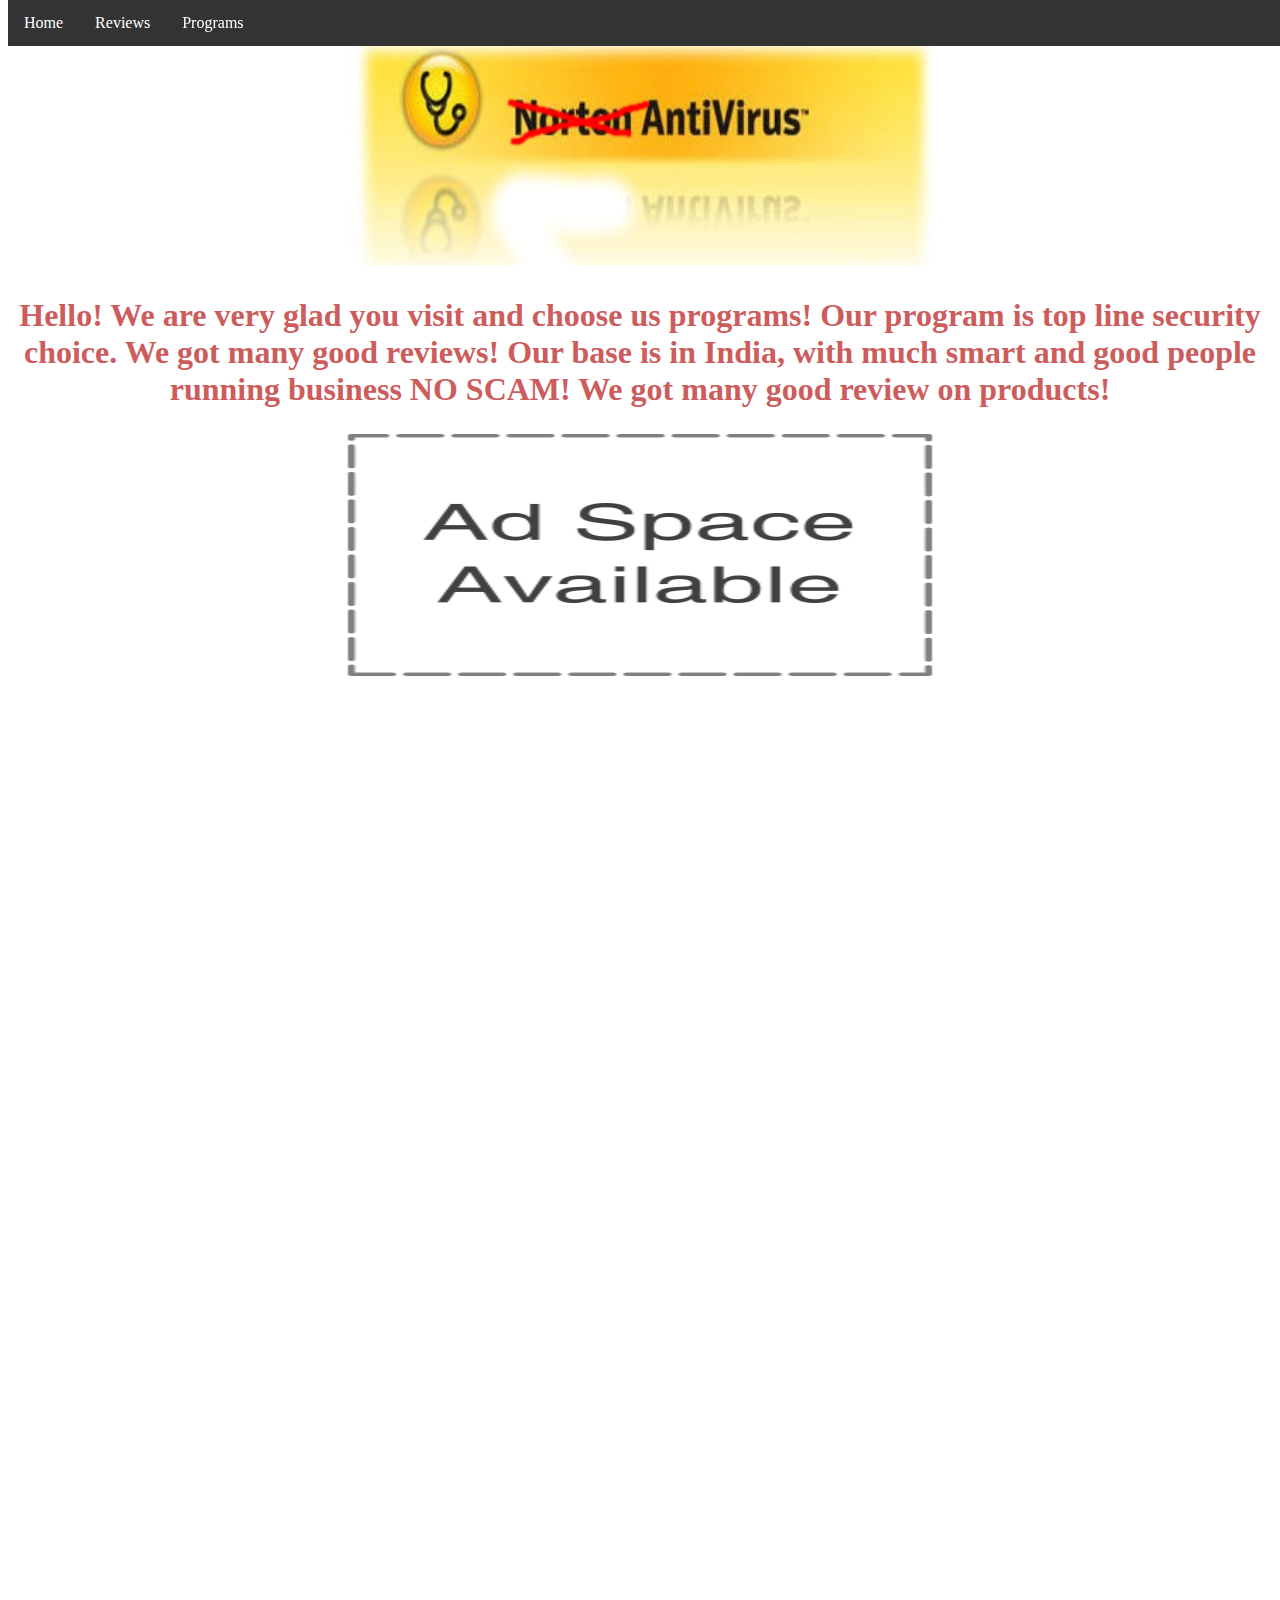
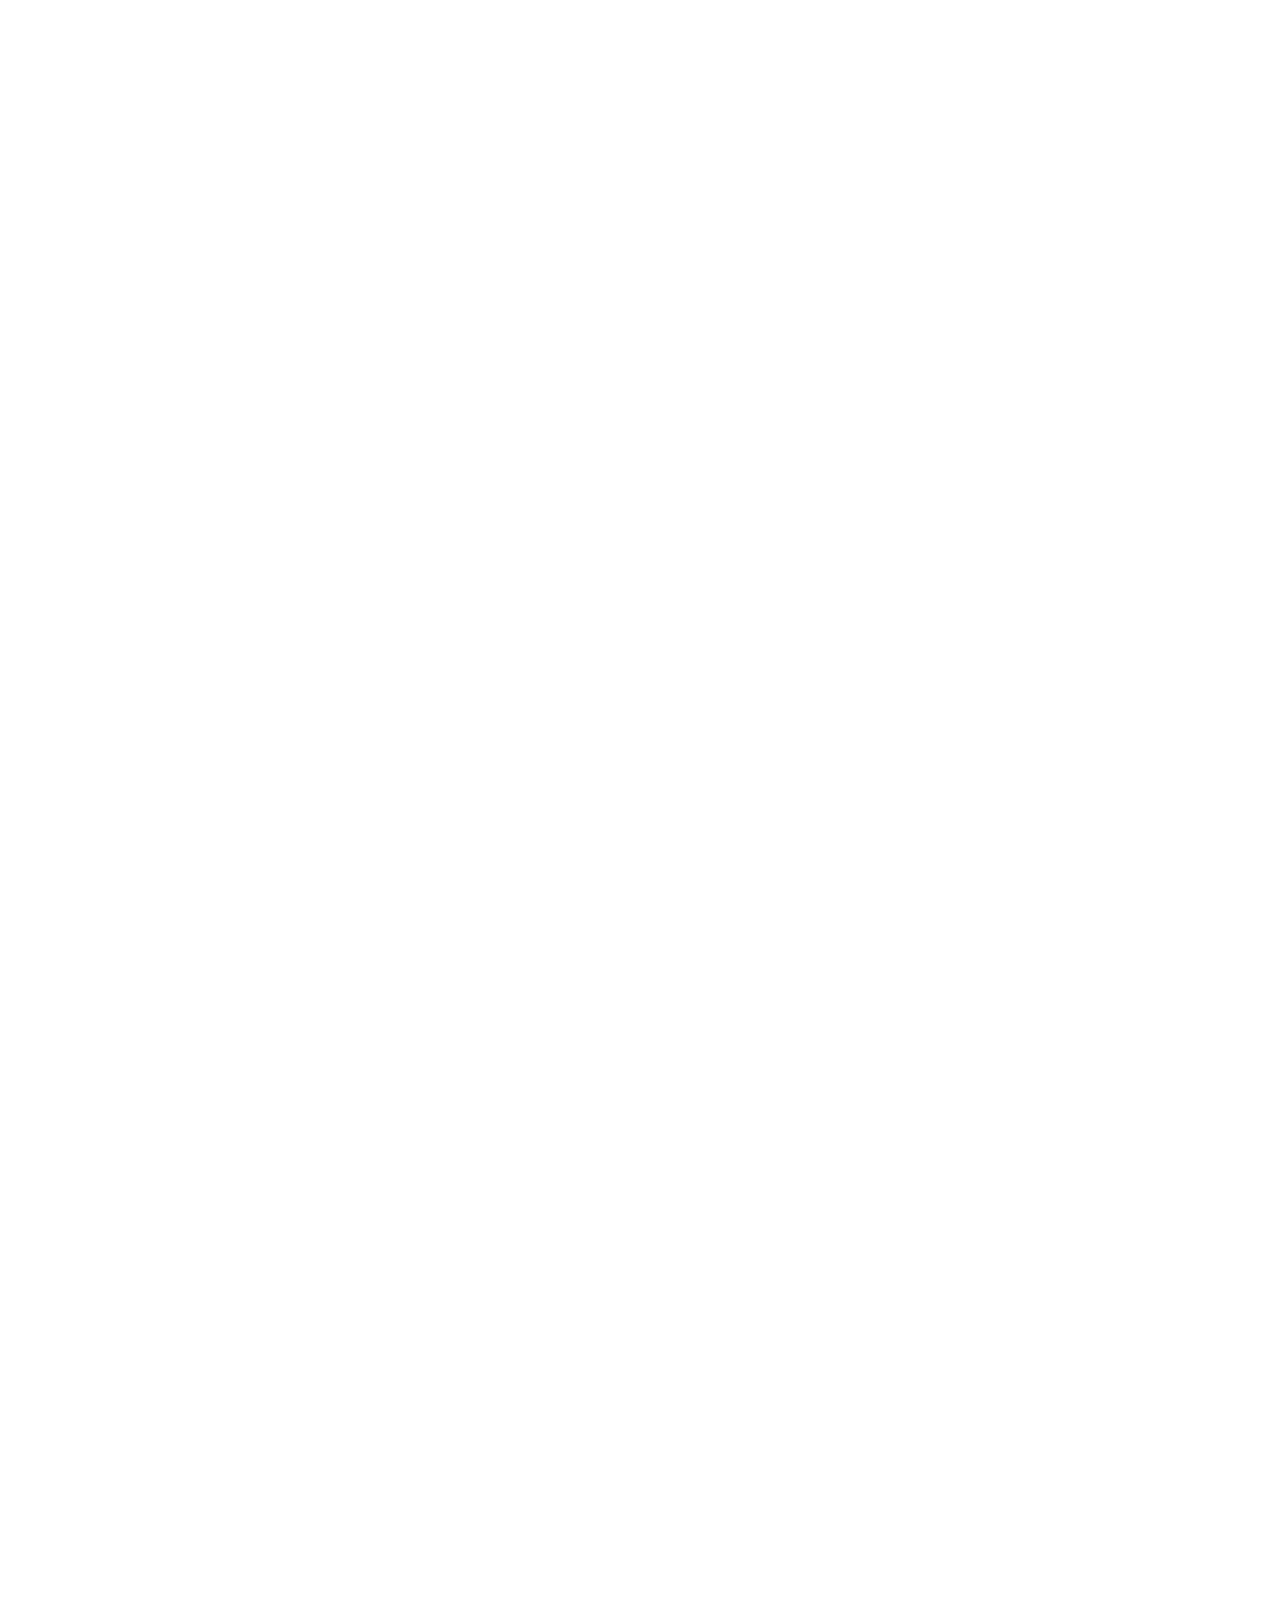
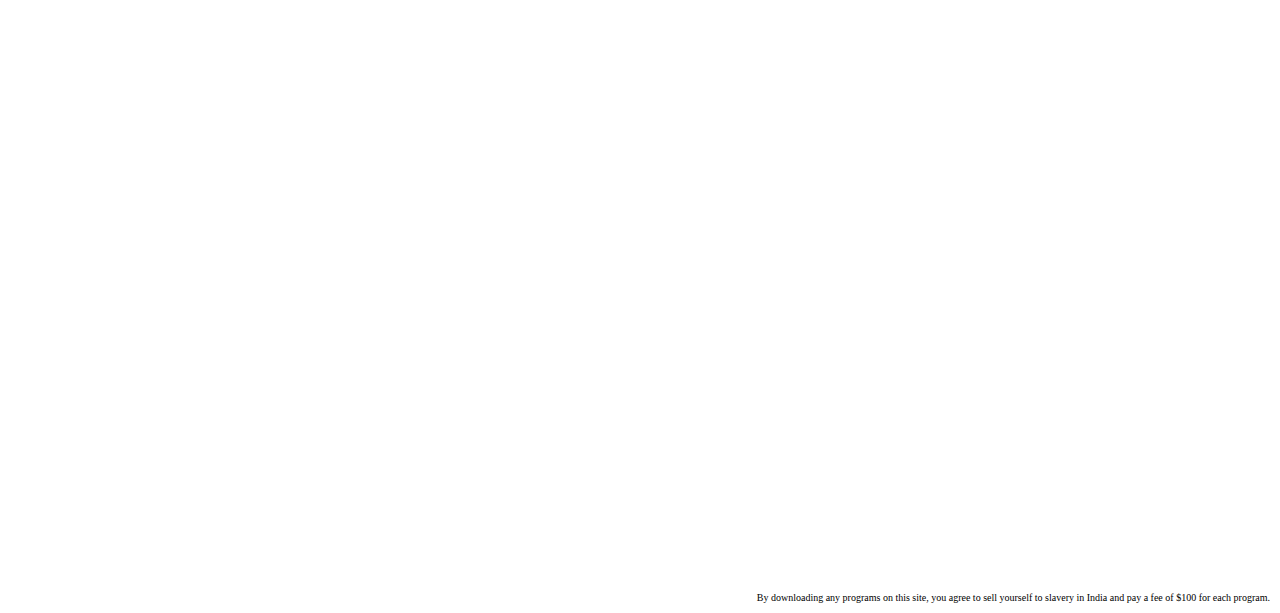
==== commit 32926527: "Update and rename main.html to index.html" ====
--- a/index.html
+++ b/index.html
@@ -3,25 +3,25 @@
   <head>
     <meta charset="UTF-8">
     <title>MANY FREE PROGRAM!</title>
-  <link rel="stylesheet" href="externalfile:drive-b9a0c86bc63ae8e3727f68045908ee7c5f704c4c/root/Caret/Webpage to Website/style.css" type="text/css">
+  <link rel="stylesheet" href="style.css" type="text/css">
   </head>
   <body>
     <ul>
-  <li><a href="externalfile:drive-b9a0c86bc63ae8e3727f68045908ee7c5f704c4c/root/Caret/Webpage to Website/index.html">Home</a></li>
-  <li><a href="externalfile:drive-b9a0c86bc63ae8e3727f68045908ee7c5f704c4c/root/Caret/Webpage to Website/reviews.html">Reviews</a></li>
+  <li><a href="index.html">Home</a></li>
+  <li><a href="reviews.html">Reviews</a></li>
   <li class="dropdown">
     <a href="javascript:void(0)" class="dropbtn">Programs</a>
     <div class="dropdown-content">
-      <a href="externalfile:drive-b9a0c86bc63ae8e3727f68045908ee7c5f704c4c/root/Caret/Webpage to Website/index2.html">AFast Antivirus</a>
-      <a href="externalfile:drive-b9a0c86bc63ae8e3727f68045908ee7c5f704c4c/root/Caret/Webpage to Website/index3.html">Malware Fytes</a>
-      <a href="externalfile:drive-b9a0c86bc63ae8e3727f68045908ee7c5f704c4c/root/Caret/Webpage to Website/index4.html">Even Better Net</a>
+      <a href="index2.html">AFast Antivirus</a>
+      <a href="index3.html">Malware Fytes</a>
+      <a href="index4.html">Even Better Net</a>
     </div>
   </li>
 </ul>
 <br>
-<img src="externalfile:drive-b9a0c86bc63ae8e3727f68045908ee7c5f704c4c/root/Caret/Webpage to Website/norton.png" />
+<img src="norton.png" />
   <h1>Hello! We are very glad you visit and choose us programs! Our program is top line security choice. We got many good reviews! Our base is in India, with much smart and good people running business NO SCAM! We got many good review on products!</h1>
-  <img src="externalfile:drive-b9a0c86bc63ae8e3727f68045908ee7c5f704c4c/root/Caret/Webpage to Website/ad.png" />
+  <img src="ad.png" />
 
 <table border="0">
 <tbody><tr>
@@ -204,4 +204,4 @@
 <p1>By downloading any programs on this site, you agree to sell yourself to slavery in India and pay a fee of $100 for each program.</p1>
 </div>
   </body>
-</html>+</html>
--- a/style.css
+++ b/style.css
@@ -0,0 +1,73 @@
+h1 {
+  text-align: Center;
+  color: #CD5C5C;
+}
+
+ul {
+    position: fixed;
+    list-style-type: none;
+    margin: 0;
+    padding: 0;
+    overflow: hidden;
+    background-color: #333;
+    top: 0;
+    width: 100%;
+}
+
+li {
+    float: left;
+}
+
+li a, .dropbtn {
+    display: inline-block;
+    color: white;
+    text-align: center;
+    padding: 14px 16px;
+    text-decoration: none;
+}
+
+li a:hover, .dropdown:hover .dropbtn {
+    background-color: red;
+}
+
+li.dropdown {
+    display: inline-block;
+    position: inherit;
+}
+
+.dropdown-content {
+    display: none;
+    position: absolute;
+    background-color: #f9f9f9;
+    min-width: 160px;
+    box-shadow: 0px 8px 16px 0px rgba(0,0,0,0.2);
+    z-index: 1;
+}
+
+.dropdown-content a {
+    color: black;
+    padding: 12px 16px;
+    text-decoration: none;
+    display: block;
+    text-align: left;
+}
+
+.dropdown-content a:hover {background-color: #f1f1f1}
+
+.dropdown:hover .dropdown-content {
+    display: block;
+}
+
+img {
+  display: block;
+  margin: auto;
+  width: 600px;
+  height: 250px;
+}
+
+.right {
+    position: absolute;
+    right: 0px;
+    padding: 10px;
+    font-size: 10px;
+}
